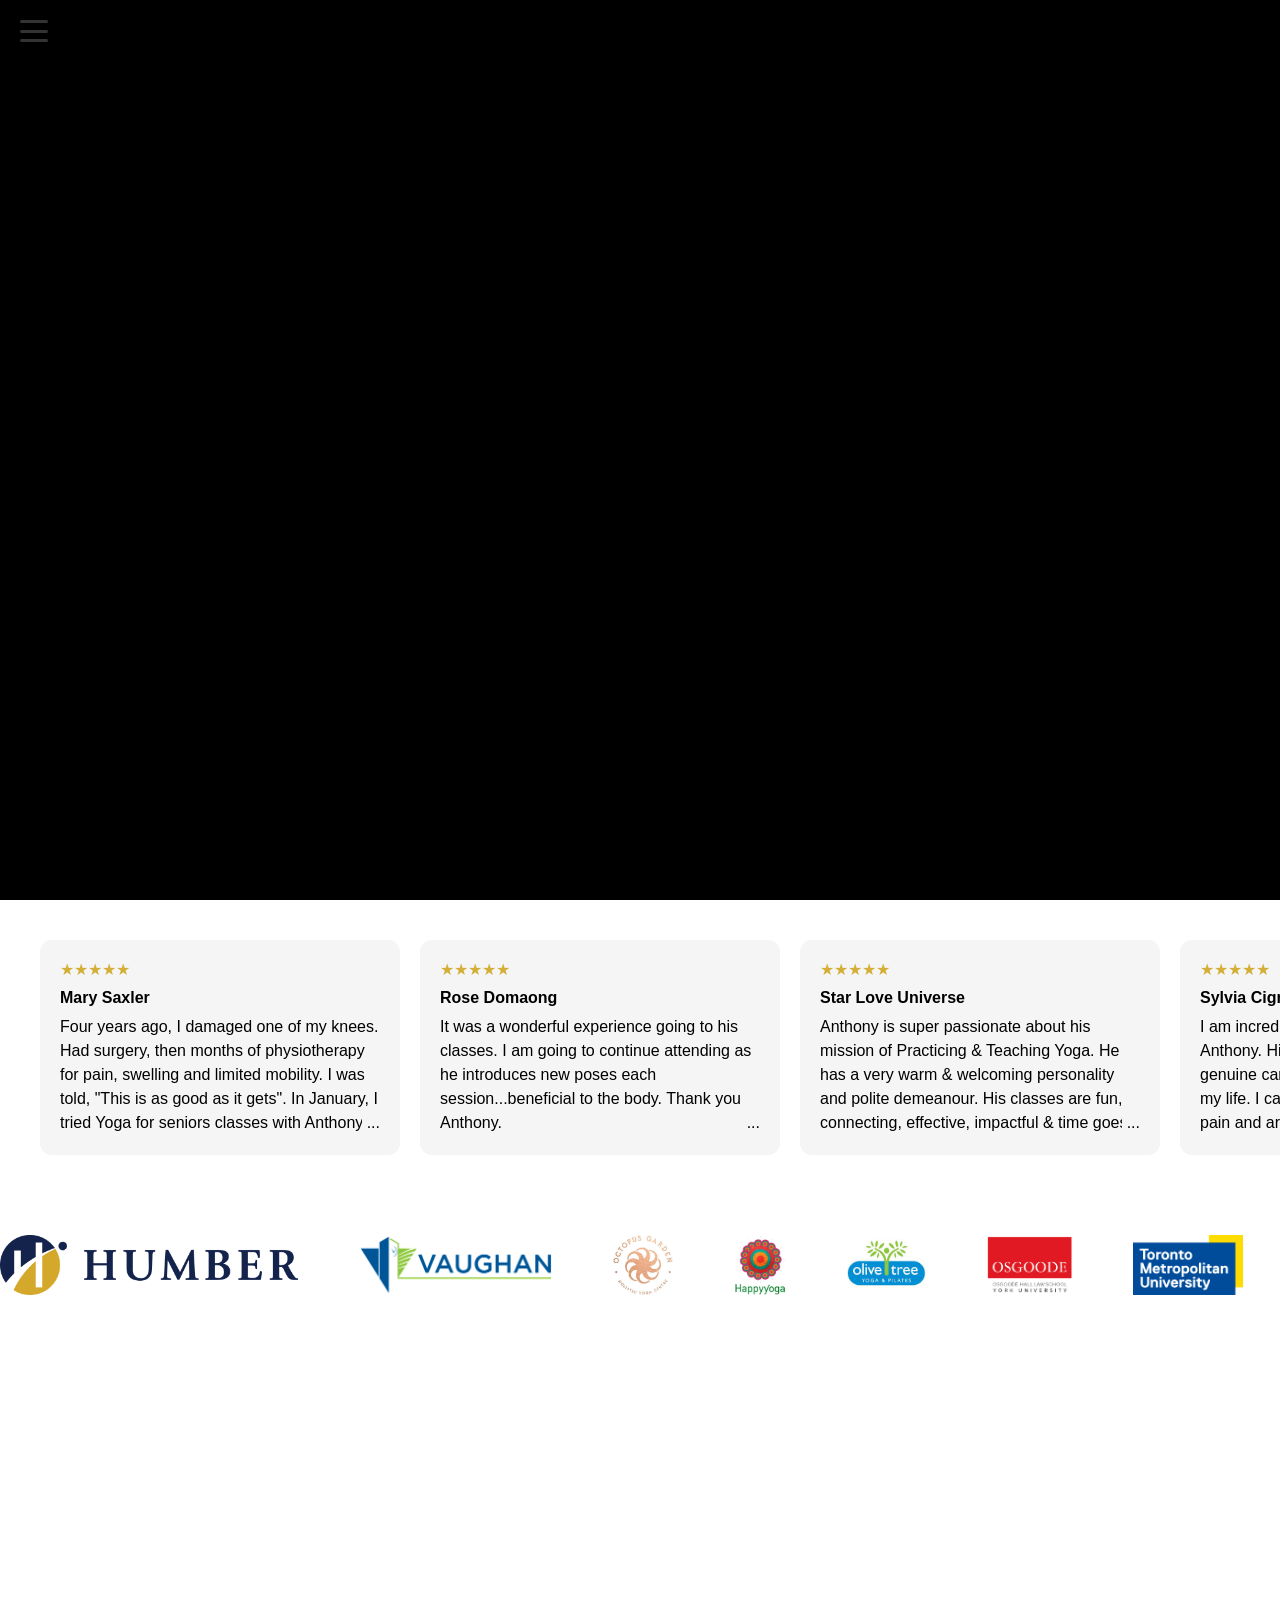
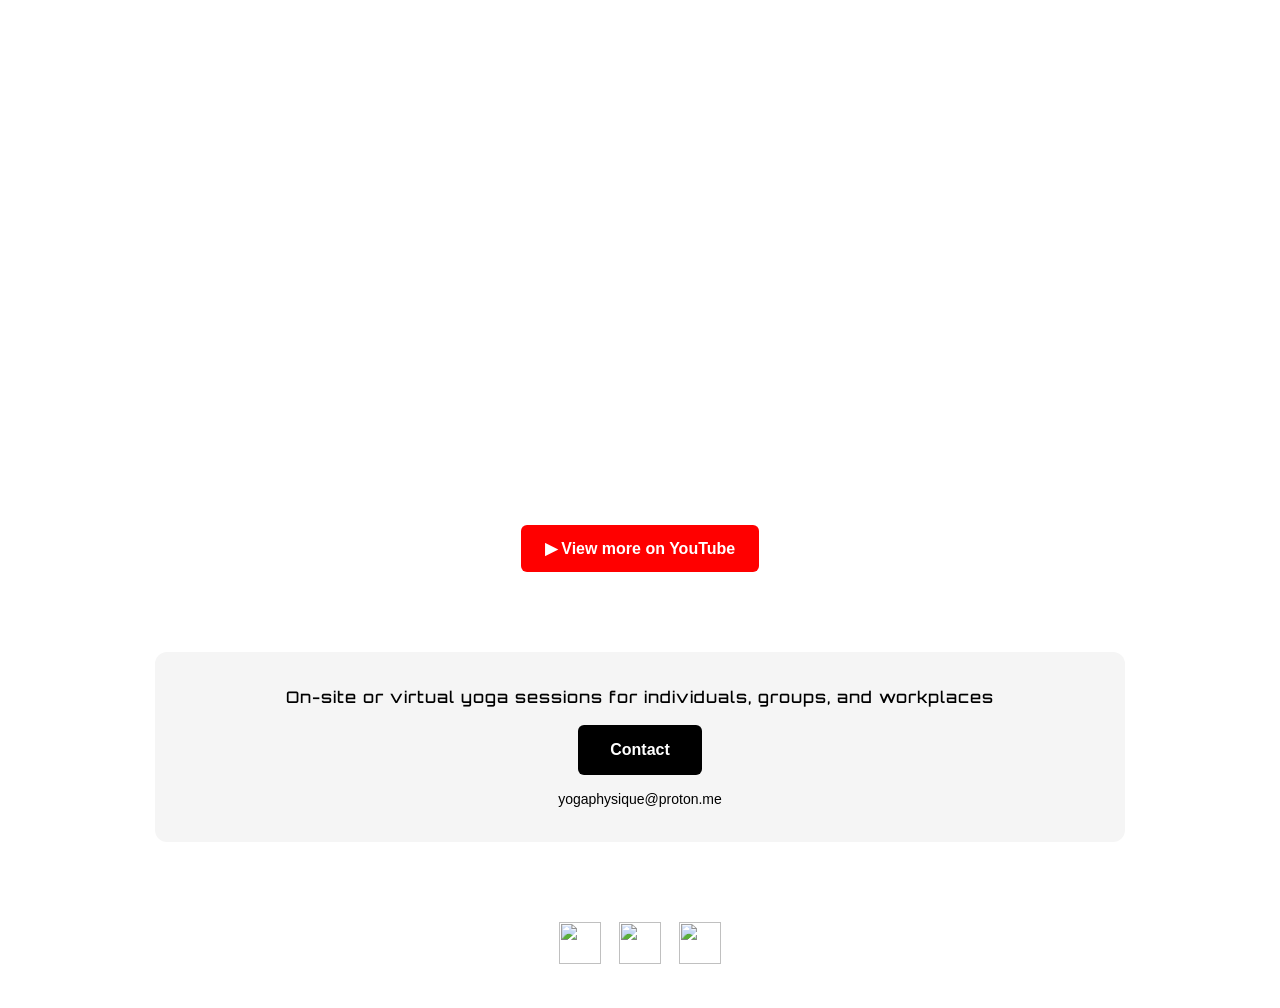
==== index.html @ 2ae79fc3 "Update index.html" ====
<!DOCTYPE html>
<html lang="en">
<head>
  <meta charset="UTF-8">
  <meta name="viewport" content="width=device-width, initial-scale=1.0">
  <title>yogaphysique</title>

  <!-- SEO -->
  <meta name="description" content="Private yoga and mobility training in Toronto. Improve flexibility, reduce pain, and build strength with yogaphysique.">
  <link rel="canonical" href="https://yogaphysique.github.io/">

  <!-- FONT (Orbitron) -->
  <link href="https://fonts.googleapis.com/css2?family=Orbitron:wght@400;500;600&display=swap" rel="stylesheet">

  <link rel="icon" type="image/png" href="plus.png?v=11">
  <link rel="stylesheet" href="styles.css?v=57">
</head>

<body>

  <!-- HAMBURGER -->
  <div class="menu-toggle" onclick="toggleMenu()">
    <span></span>
    <span></span>
    <span></span>
  </div>

  <div class="menu" id="menu">
    <a href="#reviews">Reviews</a>
    <a href="#collaborators">Collaborators</a>
    <a href="#video">Video</a>
    <a href="#contact">Contact</a>
  </div>

  <!-- HERO -->
  <div class="hero">
    <video autoplay muted playsinline preload="auto">
      <source src="website landing.mp4" type="video/mp4">
    </video>
  </div>

  <!-- REVIEWS -->
  <div class="reviews" id="reviews">

    <div class="review" onclick="this.classList.toggle('open')">
      <div class="stars">★★★★★</div>
      <div class="name">Mary Saxler</div>
      <div class="text">
        Four years ago, I damaged one of my knees. Had surgery, then months of physiotherapy for pain, swelling and limited mobility. I was told, "This is as good as it gets". In January, I tried Yoga for seniors classes with Anthony. By June, I could bend my knee better. I no longer have knee pain or swelling. Long walks no longer require icing the knee. These Yoga classes were a tremendously positive experience. I highly recommend Anthony as a Yoga instructor.
      </div>
    </div>

    <div class="review" onclick="this.classList.toggle('open')">
      <div class="stars">★★★★★</div>
      <div class="name">Rose Domaong</div>
      <div class="text">
        It was a wonderful experience going to his classes. I am going to continue attending as he introduces new poses each session...beneficial to the body. Thank you Anthony.
      </div>
    </div>

    <div class="review" onclick="this.classList.toggle('open')">
      <div class="stars">★★★★★</div>
      <div class="name">Star Love Universe</div>
      <div class="text">
        Anthony is super passionate about his mission of Practicing & Teaching Yoga. He has a very warm & welcoming personality and polite demeanour. His classes are fun, connecting, effective, impactful & time goes by so fast. 100% recommend his classes if you like Yoga
      </div>
    </div>

    <div class="review" onclick="this.classList.toggle('open')">
      <div class="stars">★★★★★</div>
      <div class="name">Sylvia Cigna</div>
      <div class="text">
        I am incredibly grateful for my yoga teacher Anthony. His knowledge, patience, and genuine care have made such a difference in my life. I came to yoga struggling with joint pain and arthritis, and through his guidance I’ve experienced real relief, improved mobility, and a renewed sense of confidence in my body. He always offers modifications, listens carefully, and creates a supportive, safe environment. I feel stronger, more flexible, and more hopeful because of his teaching. I truly can’t recommend him enough.
      </div>
    </div>

    <div class="review" onclick="this.classList.toggle('open')">
      <div class="stars">★★★★★</div>
      <div class="name">Adam V</div>
      <div class="text">
        I have been training with yogaphysique for 10 years. I have had the pleasure of studying with yogaphysique in studio, outdoors, and online through private and group classes. This journey has been one of fulfillment, good energy and friendship. I would highly recommend yogaphysique.
      </div>
    </div>

    <div class="review" onclick="this.classList.toggle('open')">
      <div class="stars">★★★★★</div>
      <div class="name">Adriana Sforza</div>
      <div class="text">
        Anthony is really wonderful. He’s very patient and attentive with the class. I very much enjoy attending his yoga classes!
      </div>
    </div>

    <div class="review" onclick="this.classList.toggle('open')">
      <div class="stars">★★★★★</div>
      <div class="name">Zlata M</div>
      <div class="text">
        Anthony creates a space where yoga feels intentional and accessible. Every class leaves me feeling stronger and more balanced. Highly recommend Yogaphysique.
      </div>
    </div>

    <div class="review" onclick="this.classList.toggle('open')">
      <div class="stars">★★★★★</div>
      <div class="name">Tessa Shelvey</div>
      <div class="text">
        I really enjoyed the yoga class. I can feel my flexibility improving each week and feel very relaxed and calmer afterwards.
      </div>
    </div>

  </div>

  <!-- LOGOS -->
  <div class="logos" id="collaborators">
    <div class="logos-track">

      <div class="logo-set">
        <img src="Sized/Humber.png">
        <img src="Sized/COV.png">
        <img src="Sized/Octopus Garden.png">
        <img src="Sized/Happy Yoga.png">
        <img src="Sized/Olive Tree.png">
        <img src="Sized/Osgoode.png">
        <img src="Sized/TMU.png">
        <img src="Sized/YorkU.png">
        <img src="Sized/YogaSala.png">
      </div>

      <div class="logo-set">
        <img src="Sized/Humber.png">
        <img src="Sized/COV.png">
        <img src="Sized/Octopus Garden.png">
        <img src="Sized/Happy Yoga.png">
        <img src="Sized/Olive Tree.png">
        <img src="Sized/Osgoode.png">
        <img src="Sized/TMU.png">
        <img src="Sized/YorkU.png">
        <img src="Sized/YogaSala.png">
      </div>

    </div>
  </div>

  <!-- YOUTUBE -->
  <div class="video-section" id="video">

    <div class="video-wrapper">
      <iframe
        src="https://www.youtube.com/embed/EkHgDa2EglE?rel=0"
        frameborder="0"
        allowfullscreen>
      </iframe>
    </div>

    <a href="https://www.youtube.com/@yogaphysique" target="_blank" class="youtube-button">
      ▶ View more on YouTube
    </a>

  </div>

  <!-- CTA -->
  <div class="cta" id="contact">
    <div class="cta-box">

      <div class="cta-text">
        On-site or virtual yoga sessions for individuals, groups, and workplaces
      </div>

      <a href="mailto:yogaphysique@proton.me" class="cta-button">
        Contact
      </a>

      <div class="cta-email">
        yogaphysique@proton.me
      </div>

    </div>
  </div>

  <!-- SOCIALS -->
  <div class="social-section">
    <div class="socials">
      <a href="https://www.instagram.com/yogaphysique" target="_blank">
        <img src="https://upload.wikimedia.org/wikipedia/commons/a/a5/Instagram_icon.png">
      </a>

      <a href="https://www.tiktok.com/@yogaphysique" target="_blank">
        <img src="https://cdn-icons-png.flaticon.com/512/3046/3046126.png">
      </a>

      <a href="https://www.youtube.com/@yogaphysique" target="_blank">
        <img src="https://upload.wikimedia.org/wikipedia/commons/7/75/YouTube_social_white_squircle_%282017%29.svg">
      </a>
    </div>
  </div>

  <!-- JS -->
  <script>
    function toggleMenu() {
      const menu = document.getElementById("menu");
      menu.style.display = menu.style.display === "flex" ? "none" : "flex";
    }
  </script>

</body>
</html>
---- styles.css ----
body {
  margin: 0;
  font-family: Arial, sans-serif;
}

/* HAMBURGER */
.menu-toggle {
  position: fixed;
  top: 20px;
  left: 20px;
  width: 28px;
  height: 22px;
  display: flex;
  flex-direction: column;
  justify-content: space-between;
  cursor: pointer;
  z-index: 1000;
}

.menu-toggle span {
  display: block;
  height: 3px;
  width: 100%;
  background: #333;
  border-radius: 2px;
}

/* MENU */
.menu {
  position: fixed;
  top: 60px;
  left: 20px;
  background: rgba(255,255,255,0.9);
  backdrop-filter: blur(6px);
  border-radius: 8px;
  padding: 15px;
  display: none;
  flex-direction: column;
  gap: 12px;
  z-index: 1000;
  box-shadow: 0 4px 12px rgba(0,0,0,0.15);
}

.menu a {
  text-decoration: none;
  color: black;
  font-weight: bold;
}

html {
  scroll-behavior: smooth;
}

/* HERO */
.hero {
  width: 100%;
  height: 100vh;
  background: black;
}

.hero video {
  width: 100%;
  height: 100%;
  object-fit: cover;
  display: block;
}

/* REVIEWS */
.reviews {
  display: flex;
  gap: 20px;
  padding: 40px;
  overflow-x: auto;
}

.review {
  flex: 0 0 320px;
  background: #f5f5f5;
  padding: 20px;
  border-radius: 12px;
  cursor: pointer;
}

.text {
  line-height: 1.5;
  max-height: 120px;
  overflow: hidden;
  position: relative;
}

.text::after {
  content: "...";
  position: absolute;
  bottom: 0;
  right: 0;
  background: #f5f5f5;
  padding-left: 5px;
}

.review.open .text {
  max-height: none;
}

.review.open .text::after {
  display: none;
}

.stars {
  color: #d4af37;
  margin-bottom: 10px;
}

.name {
  font-weight: bold;
  margin-bottom: 8px;
}

/* LOGOS */
.logos {
  overflow: hidden;
  padding: 40px 0;
  background: white;
}

.logos-track {
  display: flex;
  width: max-content;
  animation: scroll 25s linear infinite;
}

.logo-set {
  display: flex;
  gap: 60px;
  padding-right: 60px;
}

.logo-set img {
  height: 60px;
  width: auto;
}

@keyframes scroll {
  from {
    transform: translateX(0);
  }

  to {
    transform: translateX(-50%);
  }
}

/* YOUTUBE */
.video-section {
  padding: 40px 0;
  text-align: center;
}

.video-wrapper {
  width: 100%;
  aspect-ratio: 16 / 9;
}

.video-wrapper iframe {
  width: 100%;
  height: 100%;
  display: block;
}

.youtube-button {
  display: inline-block;
  margin-top: 30px;
  background: #ff0000;
  color: white;
  padding: 14px 24px;
  border-radius: 6px;
  text-decoration: none;
  font-weight: bold;
}

/* CLASSES BUTTON */
.video-section .classes-button {
  display: block;
  width: 256px;
  box-sizing: border-box;
  margin: 18px auto 0;
  background: #000;
  color: #fff;
  padding: 14px 24px;
  border-radius: 6px;
  text-decoration: none;
  font-weight: bold;
  text-align: center;
}

.video-section .classes-button:hover {
  background: #333;
}

/* CTA */
.cta {
  padding: 40px 20px;
}

.cta-box {
  width: 85%;
  max-width: 900px;
  margin: 0 auto;
  background: #f5f5f5;
  padding: 35px;
  border-radius: 12px;
  text-align: center;
}

.cta-text {
  font-family: 'Orbitron', sans-serif;
  font-weight: 500;
  letter-spacing: 1px;
  margin-bottom: 18px;
}

.cta-button {
  display: inline-block;
  background: #000;
  color: white;
  padding: 16px 32px;
  border-radius: 6px;
  text-decoration: none;
  font-weight: bold;
  margin-bottom: 10px;
}

.cta-email {
  font-size: 14px;
  margin-top: 6px;
}

/* SOCIAL */
.social-section {
  padding: 40px 0;
}

.socials {
  display: flex;
  justify-content: center;
  gap: 18px;
}

.socials img {
  width: 42px;
  height: 42px;
  object-fit: contain;
}

/* MOBILE */
@media (max-width: 768px) {

  .hero {
    height: auto;
    background: none;
  }

  .hero video {
    width: 100%;
    height: auto;
  }

  .reviews {
    padding: 20px;
  }

  .review {
    flex: 0 0 85%;
  }

  .logo-set img {
    height: 45px;
  }

  .cta {
    padding: 30px 15px;
  }

  .cta-box {
    width: 90%;
    padding: 25px;
  }
}
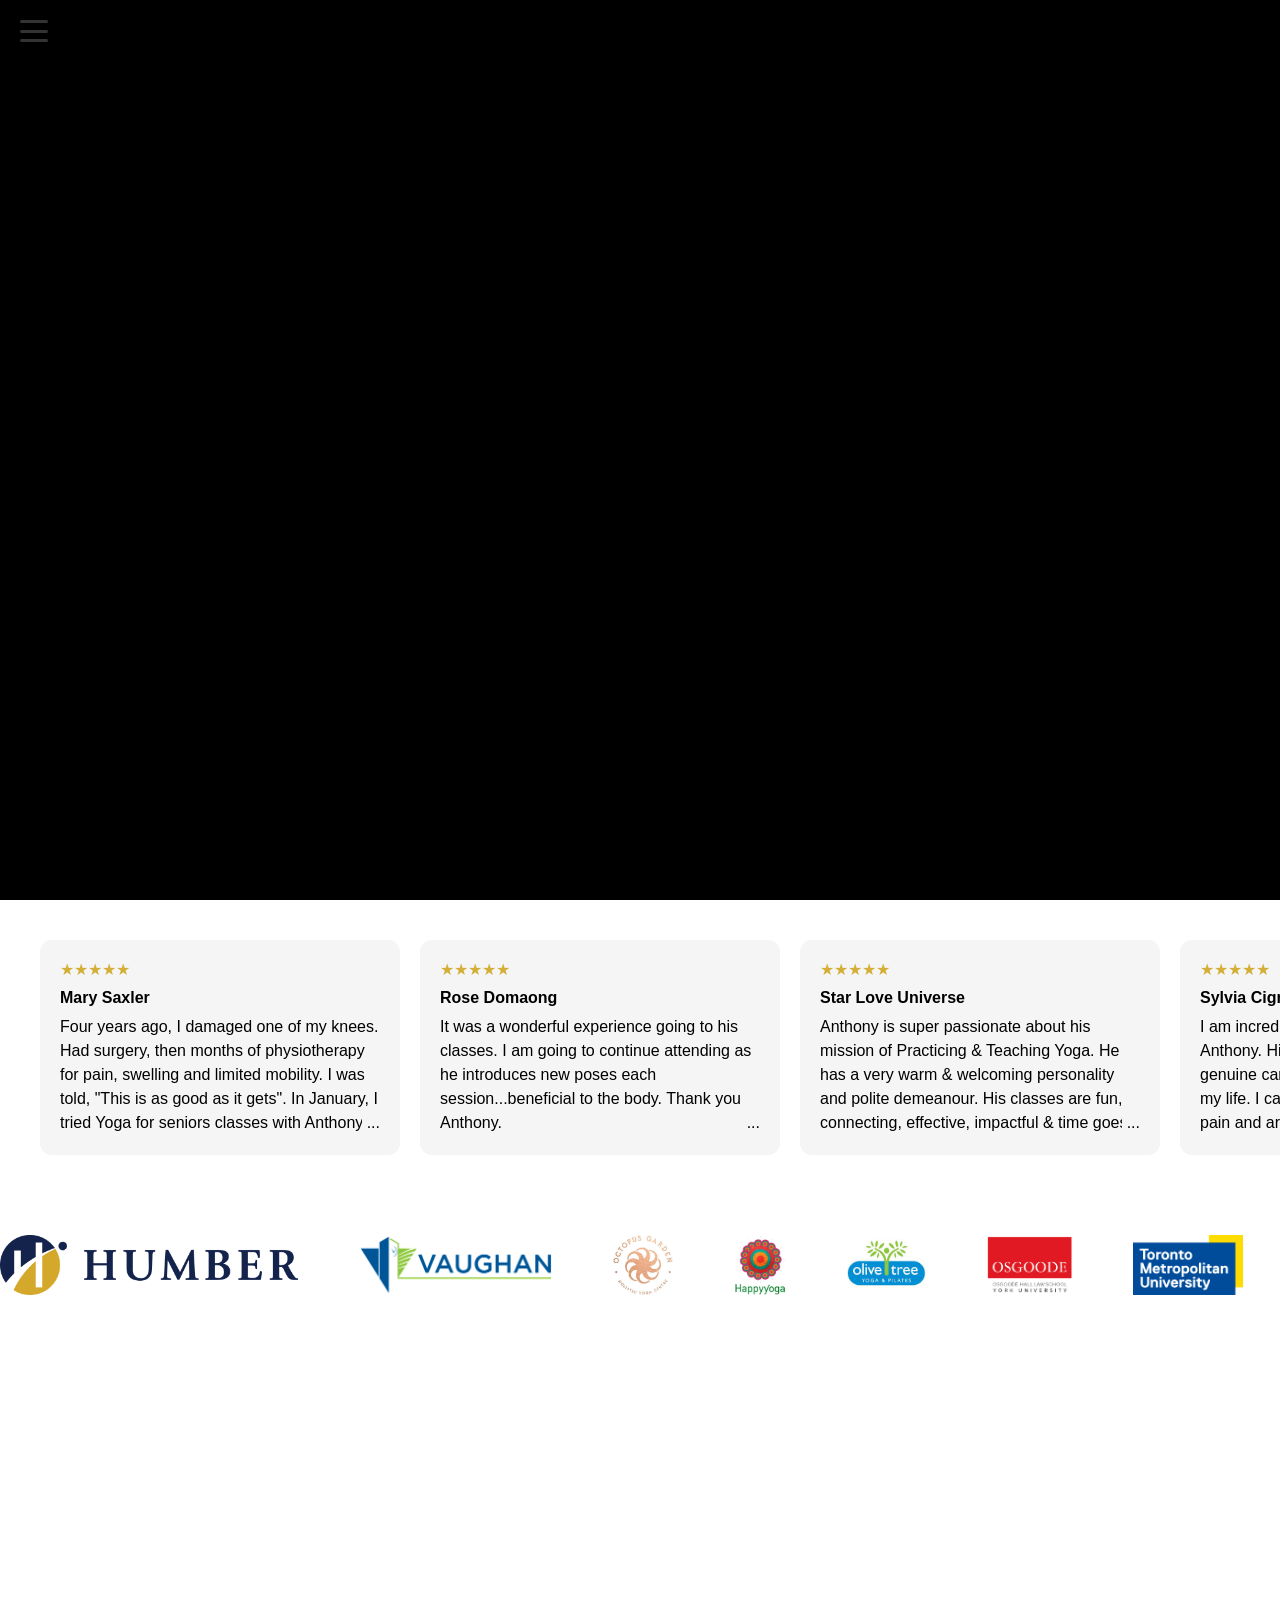
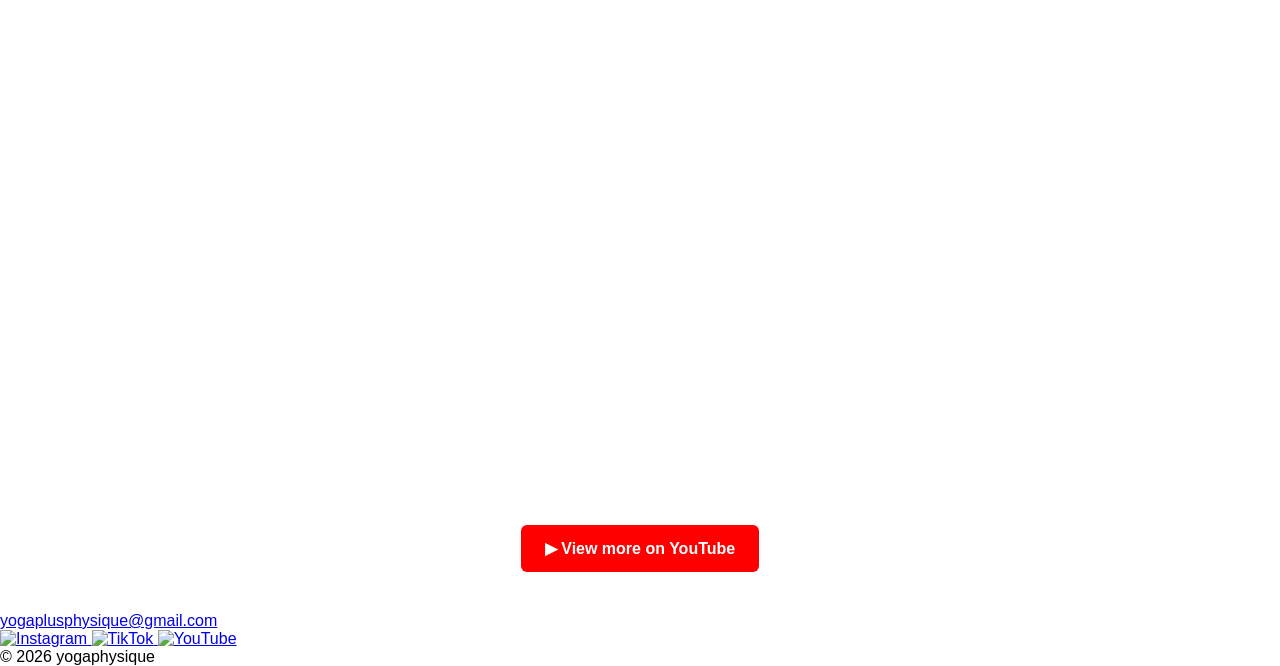
==== commit aa6cbf46: "Update index.html" ====
--- a/index.html
+++ b/index.html
@@ -9,11 +9,8 @@
   <meta name="description" content="Private yoga and mobility training in Toronto. Improve flexibility, reduce pain, and build strength with yogaphysique.">
   <link rel="canonical" href="https://yogaphysique.github.io/">
 
-  <!-- FONT (Orbitron) -->
-  <link href="https://fonts.googleapis.com/css2?family=Orbitron:wght@400;500;600&display=swap" rel="stylesheet">
-
   <link rel="icon" type="image/png" href="plus.png?v=11">
-  <link rel="stylesheet" href="styles.css?v=57">
+  <link rel="stylesheet" href="styles.css?v=58">
 </head>
 
 <body>
@@ -145,52 +142,76 @@
     <div class="video-wrapper">
       <iframe
         src="https://www.youtube.com/embed/EkHgDa2EglE?rel=0"
+        title="yogaphysique YouTube video"
         frameborder="0"
         allowfullscreen>
       </iframe>
     </div>
 
-    <a href="https://www.youtube.com/@yogaphysique" target="_blank" class="youtube-button">
+    <a
+      href="https://www.youtube.com/@yogaphysique"
+      target="_blank"
+      rel="noopener noreferrer"
+      class="youtube-button">
       ▶ View more on YouTube
     </a>
 
   </div>
 
-  <!-- CTA -->
-  <div class="cta" id="contact">
-    <div class="cta-box">
-
-      <div class="cta-text">
-        On-site or virtual yoga sessions for individuals, groups, and workplaces
-      </div>
-
-      <a href="mailto:yogaphysique@proton.me" class="cta-button">
-        Contact
-      </a>
-
-      <div class="cta-email">
-        yogaphysique@proton.me
-      </div>
-
-    </div>
-  </div>
-
-  <!-- SOCIALS -->
-  <div class="social-section">
-    <div class="socials">
-      <a href="https://www.instagram.com/yogaphysique" target="_blank">
-        <img src="https://upload.wikimedia.org/wikipedia/commons/a/a5/Instagram_icon.png">
-      </a>
-
-      <a href="https://www.tiktok.com/@yogaphysique" target="_blank">
-        <img src="https://cdn-icons-png.flaticon.com/512/3046/3046126.png">
-      </a>
-
-      <a href="https://www.youtube.com/@yogaphysique" target="_blank">
-        <img src="https://upload.wikimedia.org/wikipedia/commons/7/75/YouTube_social_white_squircle_%282017%29.svg">
-      </a>
-    </div>
-  </div>
+  <!-- FOOTER -->
+  <footer class="site-footer" id="contact">
+
+    <div class="footer-inner">
+
+      <!-- EMAIL -->
+      <div class="footer-contact">
+        <a href="mailto:yogaplusphysique@gmail.com">
+          yogaplusphysique@gmail.com
+        </a>
+      </div>
+
+      <!-- SOCIALS -->
+      <div class="footer-socials">
+
+        <a
+          href="https://www.instagram.com/yogaphysique"
+          target="_blank"
+          rel="noopener noreferrer"
+          aria-label="Instagram">
+          <img
+            src="https://upload.wikimedia.org/wikipedia/commons/a/a5/Instagram_icon.png"
+            alt="Instagram">
+        </a>
+
+        <a
+          href="https://www.tiktok.com/@yogaphysique"
+          target="_blank"
+          rel="noopener noreferrer"
+          aria-label="TikTok">
+          <img
+            src="https://cdn-icons-png.flaticon.com/512/3046/3046126.png"
+            alt="TikTok">
+        </a>
+
+        <a
+          href="https://www.youtube.com/@yogaphysique"
+          target="_blank"
+          rel="noopener noreferrer"
+          aria-label="YouTube">
+          <img
+            src="https://upload.wikimedia.org/wikipedia/commons/7/75/YouTube_social_white_squircle_%282017%29.svg"
+            alt="YouTube">
+        </a>
+
+      </div>
+
+    </div>
+
+    <div class="footer-bottom">
+      © 2026 yogaphysique
+    </div>
+
+  </footer>
 
   <!-- JS -->
   <script>
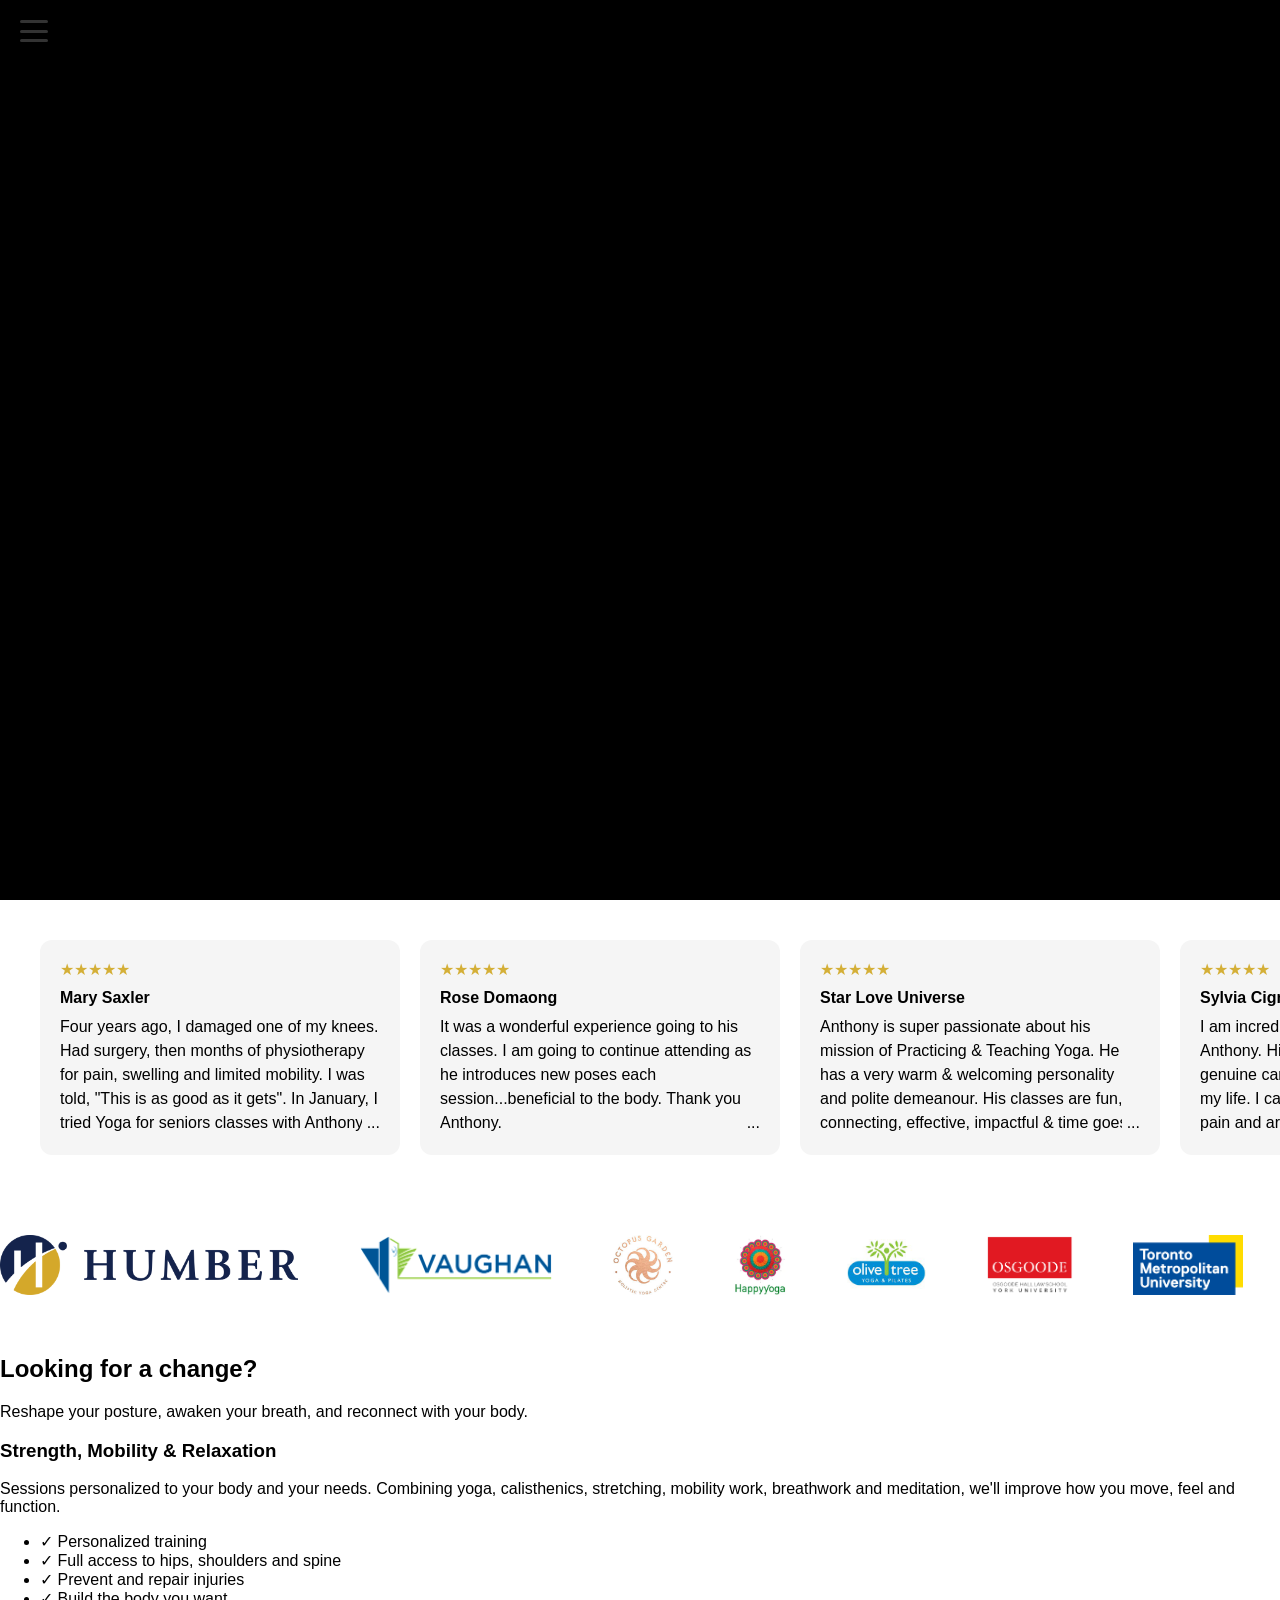
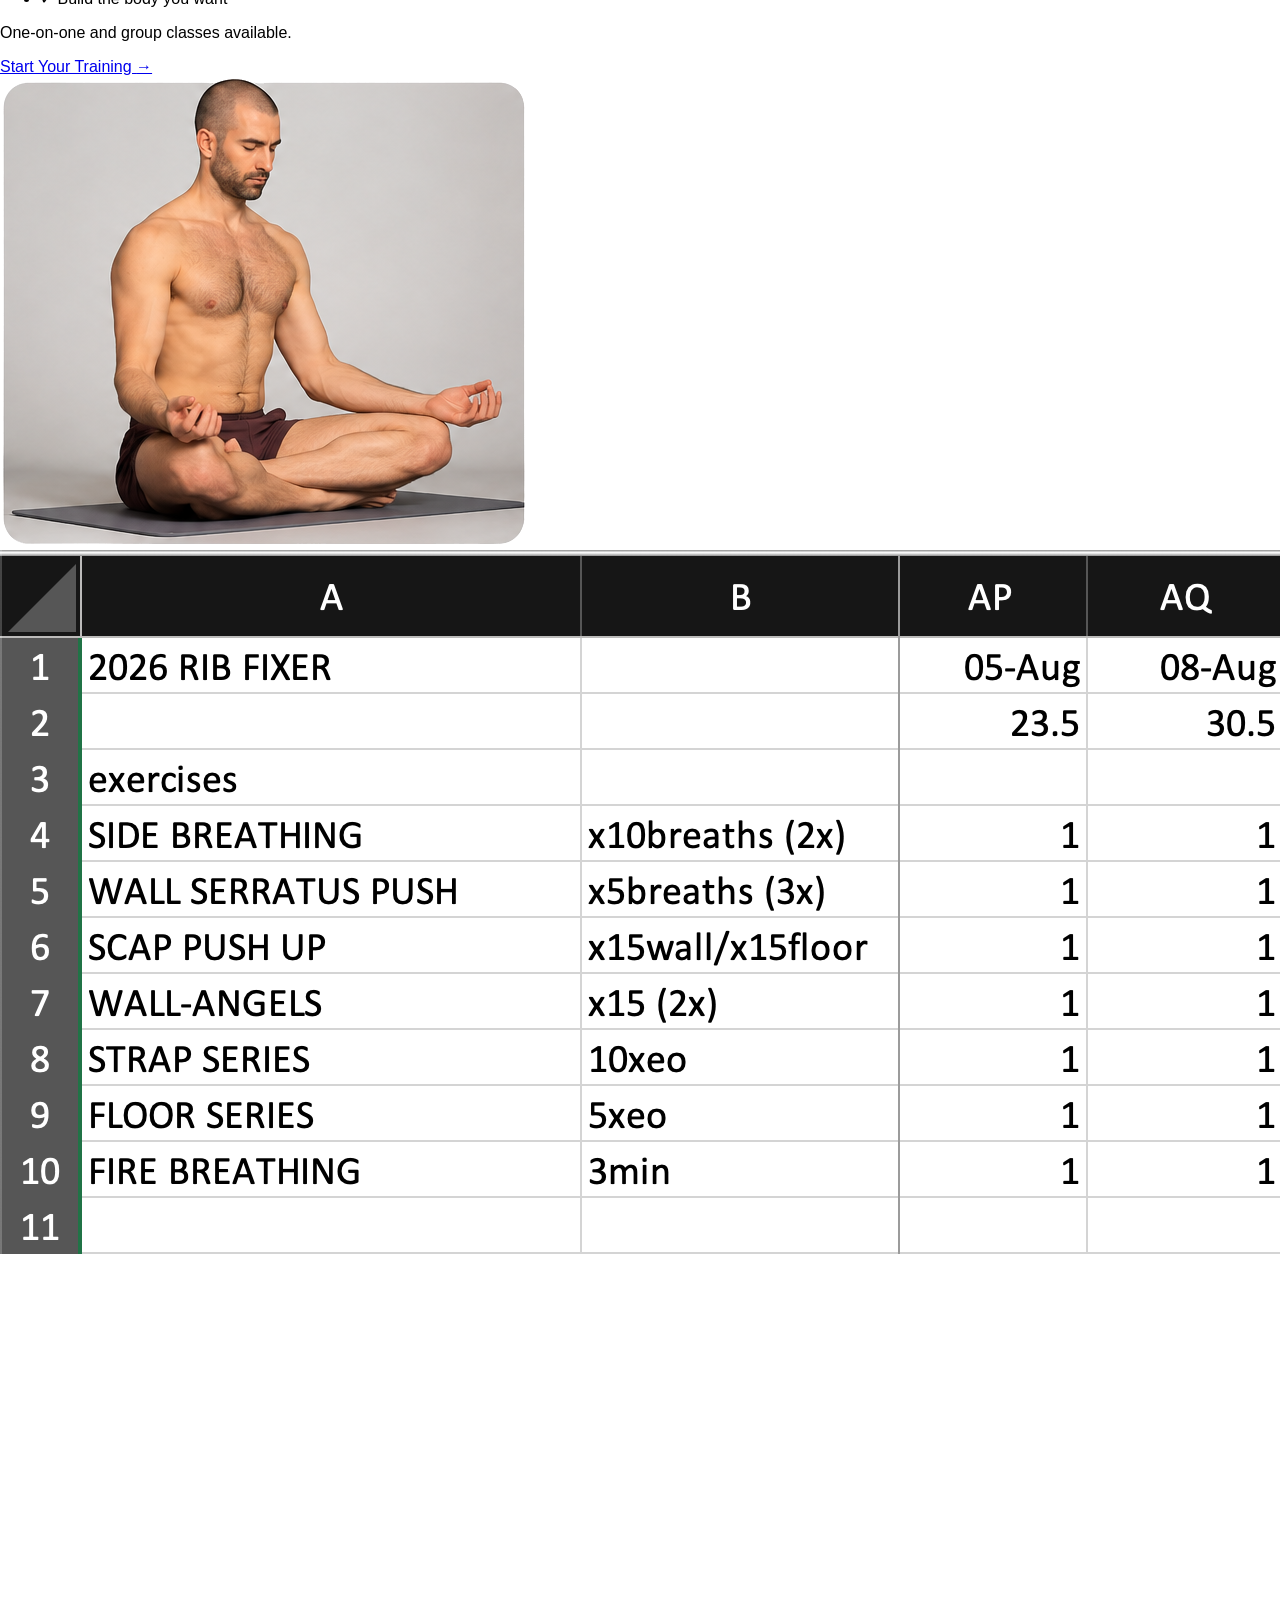
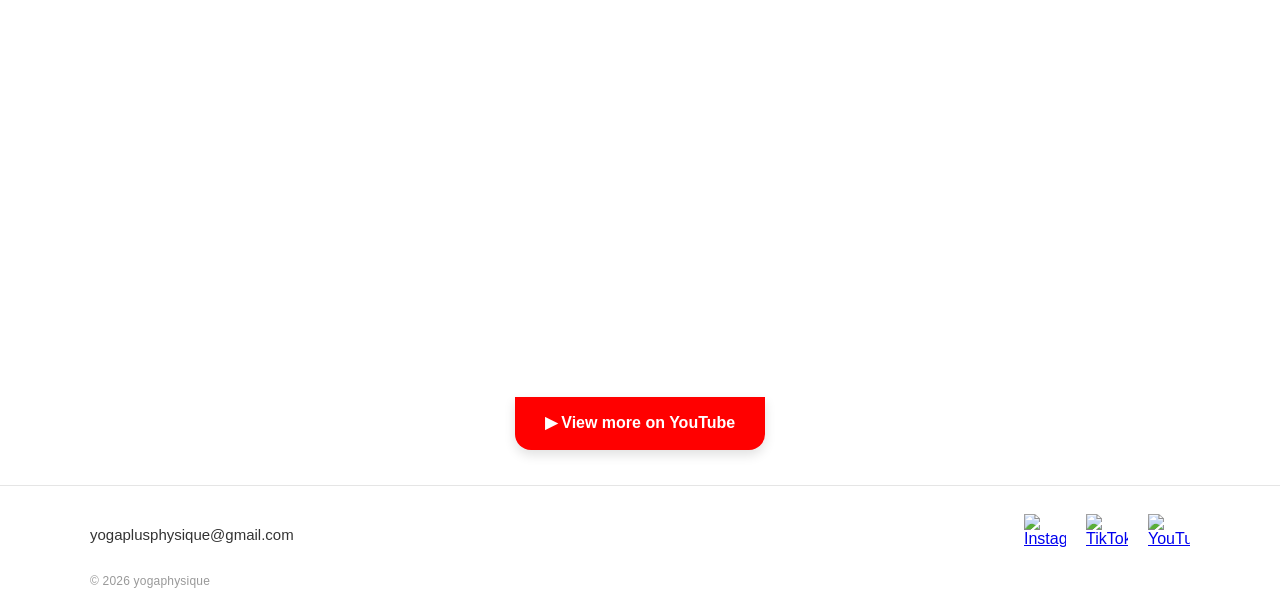
==== commit 2b70f52d: "Added Training.html" ====
--- a/index.html
+++ b/index.html
@@ -6,11 +6,11 @@
   <title>yogaphysique</title>
 
   <!-- SEO -->
-  <meta name="description" content="Private yoga and mobility training in Toronto. Improve flexibility, reduce pain, and build strength with yogaphysique.">
+  <meta name="description" content="Personalized strength, mobility and relaxation training in Toronto. Yoga, calisthenics, breathwork and customized workout plans with yogaphysique.">
   <link rel="canonical" href="https://yogaphysique.github.io/">
 
   <link rel="icon" type="image/png" href="plus.png?v=11">
-  <link rel="stylesheet" href="styles.css?v=58">
+  <link rel="stylesheet" href="styles.css?v=59">
 </head>
 
 <body>
@@ -25,6 +25,7 @@
   <div class="menu" id="menu">
     <a href="#reviews">Reviews</a>
     <a href="#collaborators">Collaborators</a>
+    <a href="#training">Training</a>
     <a href="#video">Video</a>
     <a href="#contact">Contact</a>
   </div>
@@ -105,7 +106,7 @@
 
   </div>
 
-  <!-- LOGOS -->
+  <!-- COLLABORATORS -->
   <div class="logos" id="collaborators">
     <div class="logos-track">
 
@@ -136,6 +137,95 @@
     </div>
   </div>
 
+  <!-- PRIVATE TRAINING -->
+  <section class="training-section" id="training">
+
+    <div class="training-box">
+
+      <!-- LEFT COLUMN -->
+      <div class="training-content">
+
+        <h2 class="training-headline">
+          Looking for a change?
+        </h2>
+
+        <p class="training-intro">
+          Reshape your posture, awaken your breath, and reconnect with your body.
+        </p>
+
+        <h3 class="training-title">
+          Strength, Mobility &amp; Relaxation
+        </h3>
+
+        <div class="training-divider"></div>
+
+        <p class="training-description">
+          Sessions personalized to your body and your needs.
+          Combining yoga, calisthenics, stretching, mobility work,
+          breathwork and meditation, we'll improve how you move,
+          feel and function.
+        </p>
+
+        <!-- BENEFITS -->
+        <ul class="training-benefits">
+
+          <li>
+            <span class="check-icon">✓</span>
+            <span>Personalized training</span>
+          </li>
+
+          <li>
+            <span class="check-icon">✓</span>
+            <span>Full access to hips, shoulders and spine</span>
+          </li>
+
+          <li>
+            <span class="check-icon">✓</span>
+            <span>Prevent and repair injuries</span>
+          </li>
+
+          <li>
+            <span class="check-icon">✓</span>
+            <span>Build the body you want</span>
+          </li>
+
+        </ul>
+
+        <p class="training-availability">
+          One-on-one and group classes available.
+        </p>
+
+        <!-- BOOKING BUTTON -->
+        <a
+          href="sms:+16477019924?&body=Hi%20Anthony,%20I'm%20interested%20in%20your%20strength,%20mobility%20and%20relaxation%20training%20sessions."
+          class="training-button">
+          Start Your Training
+          <span class="button-arrow">→</span>
+        </a>
+
+      </div>
+
+      <!-- RIGHT COLUMN -->
+      <div class="training-visuals">
+
+        <div class="training-photo">
+          <img
+            src="Sized/training-meditation.png"
+            alt="yogaphysique meditation and breathwork">
+        </div>
+
+        <div class="training-spreadsheet">
+          <img
+            src="Sized/training-plan.png"
+            alt="Example personalized workout plan and progress tracker">
+        </div>
+
+      </div>
+
+    </div>
+
+  </section>
+
   <!-- YOUTUBE -->
   <div class="video-section" id="video">
 
--- a/styles.css
+++ b/styles.css
@@ -1,7 +1,13 @@
+/* GENERAL */
 body {
   margin: 0;
-  font-family: Arial, sans-serif;
-}
+  font-family: Arial, Helvetica, sans-serif;
+}
+
+html {
+  scroll-behavior: smooth;
+}
+
 
 /* HAMBURGER */
 .menu-toggle {
@@ -24,6 +30,7 @@
   background: #333;
   border-radius: 2px;
 }
+
 
 /* MENU */
 .menu {
@@ -47,9 +54,6 @@
   font-weight: bold;
 }
 
-html {
-  scroll-behavior: smooth;
-}
 
 /* HERO */
 .hero {
@@ -64,6 +68,7 @@
   object-fit: cover;
   display: block;
 }
+
 
 /* REVIEWS */
 .reviews {
@@ -115,6 +120,7 @@
   margin-bottom: 8px;
 }
 
+
 /* LOGOS */
 .logos {
   overflow: hidden;
@@ -149,10 +155,12 @@
   }
 }
 
-/* YOUTUBE */
+
+/* YOUTUBE SECTION */
 .video-section {
-  padding: 40px 0;
+  padding: 20px 0 35px;
   text-align: center;
+  background: #fff;
 }
 
 .video-wrapper {
@@ -166,90 +174,123 @@
   display: block;
 }
 
+
+/* YOUTUBE ATTACHED TAB */
 .youtube-button {
+  position: relative;
   display: inline-block;
-  margin-top: 30px;
+
+  margin: -1px auto 0;
+  padding: 15px 30px;
+
   background: #ff0000;
-  color: white;
-  padding: 14px 24px;
-  border-radius: 6px;
+  color: #fff;
+
+  border-radius: 0 0 16px 16px;
+
   text-decoration: none;
+  font-size: 16px;
   font-weight: bold;
-}
-
-/* CLASSES BUTTON */
-.video-section .classes-button {
-  display: block;
-  width: 256px;
-  box-sizing: border-box;
-  margin: 18px auto 0;
-  background: #000;
-  color: #fff;
-  padding: 14px 24px;
-  border-radius: 6px;
+  line-height: 1.4;
+
+  box-shadow: 0 5px 12px rgba(0,0,0,0.12);
+
+  transition:
+    background 0.2s ease,
+    transform 0.2s ease,
+    box-shadow 0.2s ease;
+}
+
+.youtube-button:hover {
+  background: #e60000;
+  transform: translateY(3px);
+  box-shadow: 0 7px 16px rgba(0,0,0,0.15);
+}
+
+
+/* FOOTER */
+.site-footer {
+  background: #fff;
+  border-top: 1px solid #e5e5e5;
+
+  padding: 28px 30px 18px;
+
+  font-family: Arial, Helvetica, sans-serif;
+}
+
+.footer-inner {
+  max-width: 1100px;
+  margin: 0 auto;
+
+  display: flex;
+  align-items: center;
+  justify-content: space-between;
+
+  gap: 24px;
+}
+
+
+/* FOOTER EMAIL */
+.footer-contact a {
+  color: #333;
   text-decoration: none;
-  font-weight: bold;
-  text-align: center;
-}
-
-.video-section .classes-button:hover {
-  background: #333;
-}
-
-/* CTA */
-.cta {
-  padding: 40px 20px;
-}
-
-.cta-box {
-  width: 85%;
-  max-width: 900px;
-  margin: 0 auto;
-  background: #f5f5f5;
-  padding: 35px;
-  border-radius: 12px;
-  text-align: center;
-}
-
-.cta-text {
-  font-family: 'Orbitron', sans-serif;
+
+  font-size: 15px;
   font-weight: 500;
-  letter-spacing: 1px;
-  margin-bottom: 18px;
-}
-
-.cta-button {
-  display: inline-block;
-  background: #000;
-  color: white;
-  padding: 16px 32px;
-  border-radius: 6px;
-  text-decoration: none;
-  font-weight: bold;
-  margin-bottom: 10px;
-}
-
-.cta-email {
-  font-size: 14px;
-  margin-top: 6px;
-}
-
-/* SOCIAL */
-.social-section {
-  padding: 40px 0;
-}
-
-.socials {
-  display: flex;
+
+  transition: color 0.2s ease;
+}
+
+.footer-contact a:hover {
+  color: #777;
+}
+
+
+/* FOOTER SOCIAL ICONS */
+.footer-socials {
+  display: flex;
+  align-items: center;
   justify-content: center;
-  gap: 18px;
-}
-
-.socials img {
+
+  gap: 20px;
+}
+
+.footer-socials a {
+  display: flex;
+  align-items: center;
+  justify-content: center;
+
   width: 42px;
   height: 42px;
+
+  transition: transform 0.2s ease;
+}
+
+.footer-socials a:hover {
+  transform: translateY(-3px);
+}
+
+.footer-socials img {
+  width: 42px;
+  height: 42px;
+
   object-fit: contain;
-}
+  display: block;
+}
+
+
+/* COPYRIGHT */
+.footer-bottom {
+  max-width: 1100px;
+  margin: 18px auto 0;
+
+  text-align: left;
+
+  font-size: 12px;
+  color: #999;
+  letter-spacing: 0.2px;
+}
+
 
 /* MOBILE */
 @media (max-width: 768px) {
@@ -276,12 +317,35 @@
     height: 45px;
   }
 
-  .cta {
-    padding: 30px 15px;
-  }
-
-  .cta-box {
-    width: 90%;
-    padding: 25px;
-  }
-}
+  .video-section {
+    padding: 15px 0 30px;
+  }
+
+  .youtube-button {
+    padding: 13px 24px;
+    font-size: 14px;
+  }
+
+  .site-footer {
+    padding: 25px 20px 20px;
+  }
+
+  .footer-inner {
+    flex-direction: column;
+    gap: 22px;
+  }
+
+  .footer-contact a {
+    font-size: 14px;
+  }
+
+  .footer-socials {
+    gap: 24px;
+  }
+
+  .footer-bottom {
+    text-align: center;
+    margin-top: 24px;
+  }
+
+}
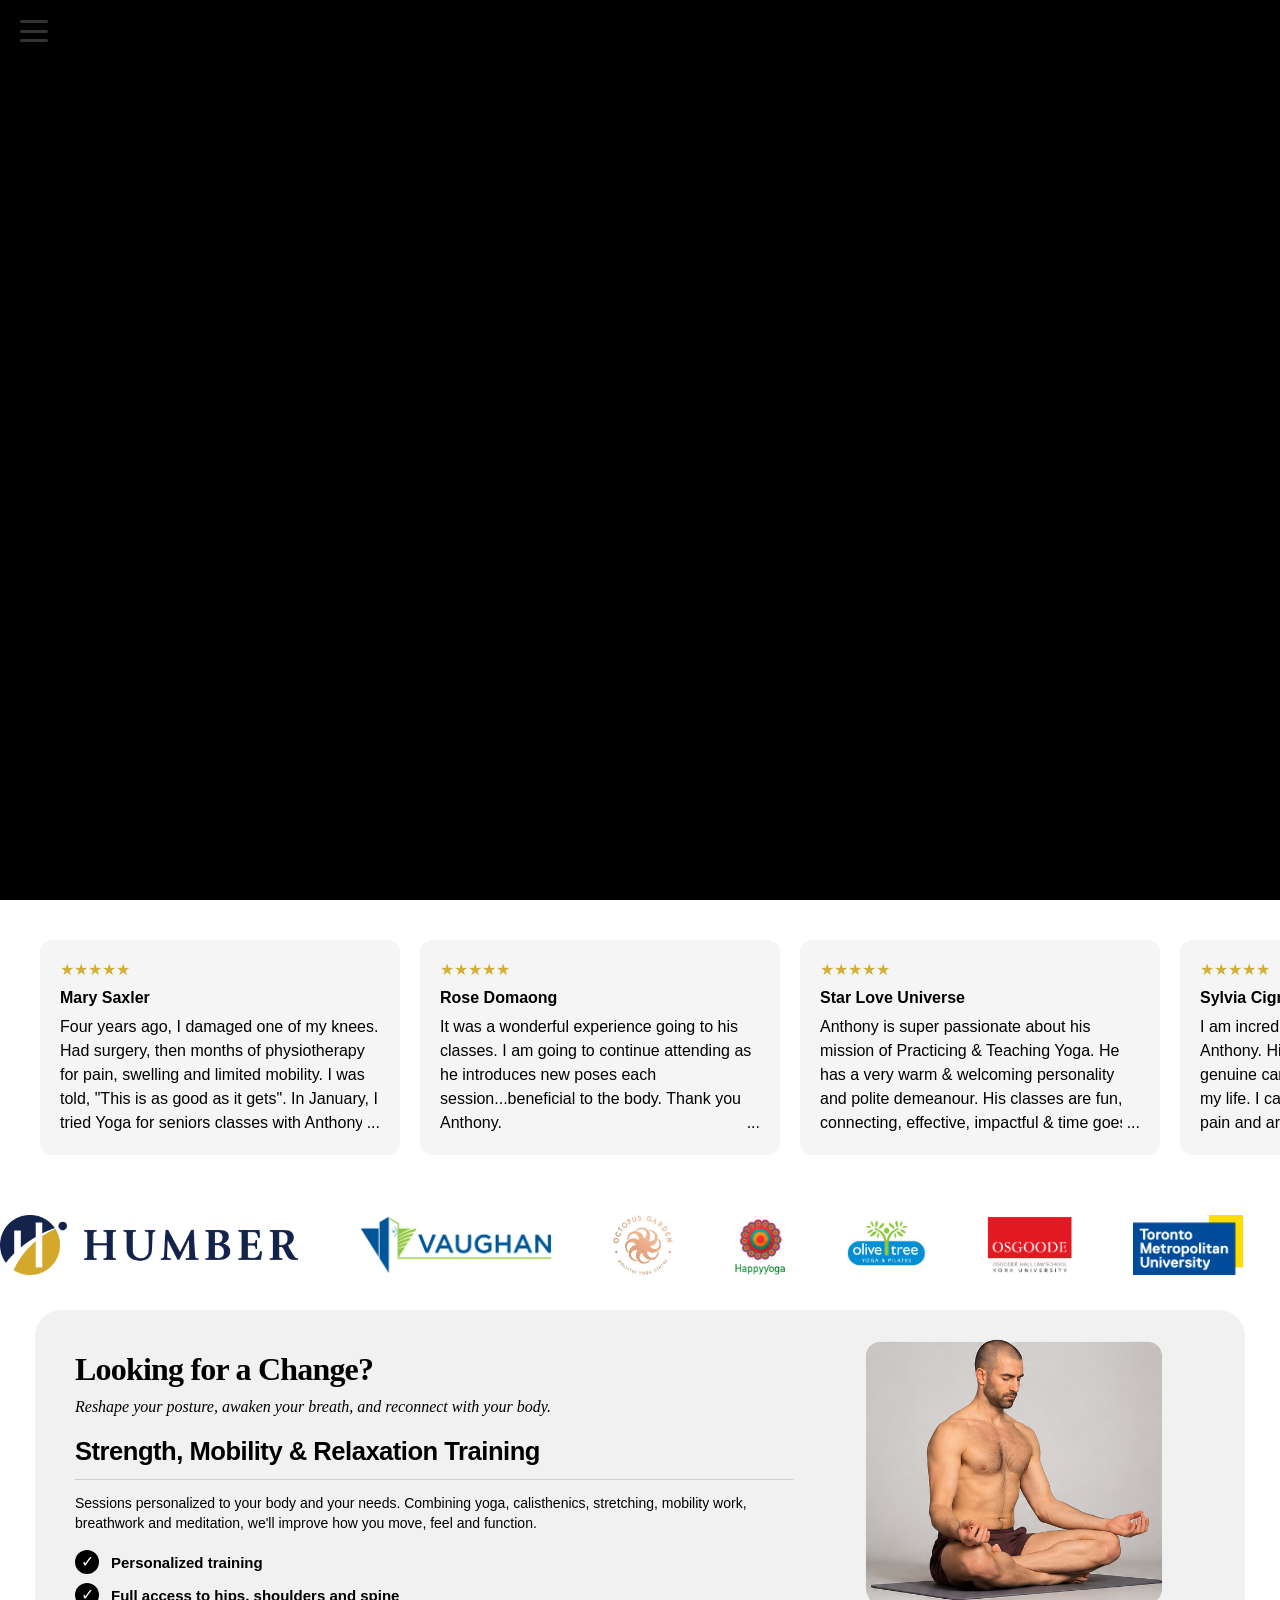
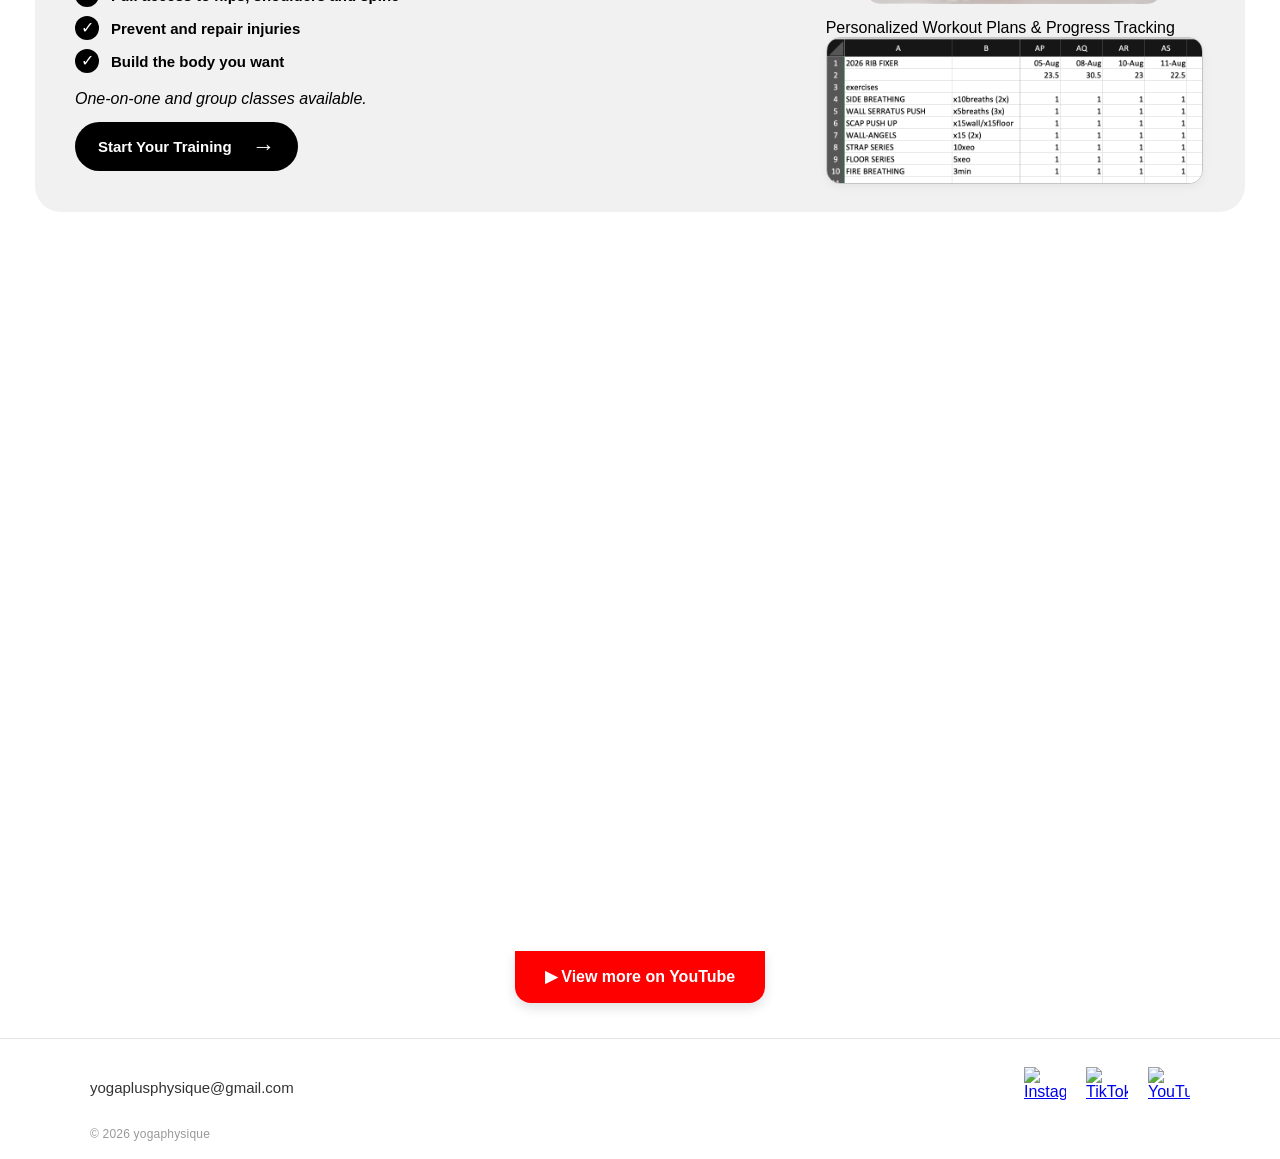
==== commit 3166a67c: "Touches.html" ====
--- a/index.html
+++ b/index.html
@@ -10,7 +10,7 @@
   <link rel="canonical" href="https://yogaphysique.github.io/">
 
   <link rel="icon" type="image/png" href="plus.png?v=11">
-  <link rel="stylesheet" href="styles.css?v=59">
+  <link rel="stylesheet" href="styles.css?v=60">
 </head>
 
 <body>
@@ -146,7 +146,7 @@
       <div class="training-content">
 
         <h2 class="training-headline">
-          Looking for a change?
+          Looking for a Change?
         </h2>
 
         <p class="training-intro">
@@ -154,7 +154,7 @@
         </p>
 
         <h3 class="training-title">
-          Strength, Mobility &amp; Relaxation
+          Strength, Mobility &amp; Relaxation Training
         </h3>
 
         <div class="training-divider"></div>
@@ -214,10 +214,19 @@
             alt="yogaphysique meditation and breathwork">
         </div>
 
-        <div class="training-spreadsheet">
-          <img
-            src="Sized/training-plan.png"
-            alt="Example personalized workout plan and progress tracker">
+        <!-- WORKOUT TRACKER -->
+        <div class="training-tracker">
+
+          <div class="training-tracker-label">
+            Personalized Workout Plans &amp; Progress Tracking
+          </div>
+
+          <div class="training-spreadsheet">
+            <img
+              src="Sized/training-plan.png"
+              alt="Example personalized workout plan and progress tracker">
+          </div>
+
         </div>
 
       </div>
--- a/styles.css
+++ b/styles.css
@@ -124,7 +124,7 @@
 /* LOGOS */
 .logos {
   overflow: hidden;
-  padding: 40px 0;
+  padding: 20px 0;
   background: white;
 }
 
@@ -156,9 +156,220 @@
 }
 
 
+/* PRIVATE TRAINING SECTION */
+.training-section {
+  padding: 15px 35px 20px;
+  background: #fff;
+}
+
+.training-box {
+  max-width: 1400px;
+  margin: 0 auto;
+
+  display: grid;
+  grid-template-columns: minmax(0, 1.6fr) minmax(0, 0.85fr);
+  gap: 30px;
+
+  align-items: center;
+
+  background: #f1f1f1;
+  border-radius: 26px;
+
+  padding: 28px 40px;
+  box-sizing: border-box;
+}
+
+
+/* TRAINING TEXT */
+.training-content {
+  min-width: 0;
+}
+
+.training-headline {
+  font-family: Georgia, 'Times New Roman', serif;
+  font-size: clamp(27px, 2.5vw, 35px);
+  line-height: 1.15;
+  font-weight: 700;
+
+  margin: 0 0 8px;
+  letter-spacing: -0.8px;
+}
+
+.training-intro {
+  font-family: Georgia, 'Times New Roman', serif;
+  font-size: clamp(15px, 1.25vw, 18px);
+  font-style: italic;
+  line-height: 1.4;
+
+  margin: 0 0 18px;
+  max-width: 650px;
+}
+
+.training-title {
+  font-family: Arial, Helvetica, sans-serif;
+  font-size: clamp(23px, 2vw, 29px);
+  line-height: 1.2;
+  font-weight: 700;
+
+  margin: 0 0 12px;
+  letter-spacing: -0.5px;
+}
+
+.training-divider {
+  width: 100%;
+  height: 1px;
+
+  background: #ccc;
+  margin-bottom: 13px;
+}
+
+.training-description {
+  font-size: 14px;
+  line-height: 1.45;
+
+  margin: 0 0 17px;
+  max-width: 700px;
+}
+
+
+/* TRAINING BENEFITS */
+.training-benefits {
+  list-style: none;
+  padding: 0;
+  margin: 0 0 17px;
+
+  display: flex;
+  flex-direction: column;
+  gap: 9px;
+}
+
+.training-benefits li {
+  display: flex;
+  align-items: center;
+  gap: 12px;
+
+  font-size: 15px;
+  font-weight: 700;
+  line-height: 1.3;
+}
+
+.check-icon {
+  flex: 0 0 24px;
+
+  width: 24px;
+  height: 24px;
+
+  display: flex;
+  align-items: center;
+  justify-content: center;
+
+  background: #000;
+  color: #fff;
+
+  border-radius: 50%;
+
+  font-size: 16px;
+  font-weight: 400;
+}
+
+
+/* TRAINING AVAILABILITY */
+.training-availability {
+  font-size: 16px;
+  font-style: italic;
+
+  margin: 0 0 14px;
+}
+
+
+/* TRAINING BOOKING BUTTON */
+.training-button {
+  display: inline-flex;
+  align-items: center;
+  justify-content: center;
+
+  gap: 20px;
+
+  background: #000;
+  color: #fff;
+
+  padding: 13px 23px;
+
+  border-radius: 30px;
+
+  text-decoration: none;
+  font-size: 15px;
+  font-weight: 700;
+
+  transition:
+    background 0.2s ease,
+    transform 0.2s ease;
+}
+
+.training-button:hover {
+  background: #333;
+  transform: translateY(-2px);
+}
+
+.button-arrow {
+  font-size: 23px;
+  line-height: 1;
+  font-weight: 400;
+}
+
+
+/* TRAINING IMAGES */
+.training-visuals {
+  display: flex;
+  flex-direction: column;
+  align-items: center;
+  justify-content: center;
+
+  gap: 14px;
+  min-width: 0;
+}
+
+.training-photo {
+  width: 100%;
+  max-width: 300px;
+}
+
+.training-photo img {
+  display: block;
+  width: 100%;
+  height: auto;
+}
+
+
+/* WORKOUT SPREADSHEET */
+.training-spreadsheet {
+  width: 100%;
+  max-width: 375px;
+  height: 145px;
+
+  overflow: hidden;
+
+  border: 1px solid #c5c5c5;
+  border-radius: 14px;
+
+  background: white;
+  box-shadow: 0 3px 10px rgba(0,0,0,0.05);
+}
+
+.training-spreadsheet img {
+  display: block;
+
+  width: 155%;
+  max-width: none;
+  height: auto;
+
+  object-position: left center;
+}
+
+
 /* YOUTUBE SECTION */
 .video-section {
-  padding: 20px 0 35px;
+  padding: 0 0 35px;
   text-align: center;
   background: #fff;
 }
@@ -292,6 +503,38 @@
 }
 
 
+/* TABLET */
+@media (max-width: 1100px) {
+
+  .training-box {
+    gap: 25px;
+    padding: 25px;
+  }
+
+  .training-section {
+    padding: 15px 20px 20px;
+  }
+
+  .training-description {
+    font-size: 14px;
+  }
+
+  .training-benefits li {
+    font-size: 14px;
+  }
+
+  .training-photo {
+    max-width: 260px;
+  }
+
+  .training-spreadsheet {
+    max-width: 330px;
+    height: 125px;
+  }
+
+}
+
+
 /* MOBILE */
 @media (max-width: 768px) {
 
@@ -317,8 +560,92 @@
     height: 45px;
   }
 
+  .logos {
+    padding: 18px 0;
+  }
+
+
+  /* TRAINING MOBILE */
+  .training-section {
+    padding: 12px 12px 18px;
+  }
+
+  .training-box {
+    display: flex;
+    flex-direction: column;
+
+    gap: 20px;
+
+    padding: 23px 20px;
+
+    border-radius: 20px;
+  }
+
+  .training-headline {
+    font-size: 29px;
+    letter-spacing: -0.5px;
+  }
+
+  .training-intro {
+    font-size: 16px;
+    margin-bottom: 18px;
+  }
+
+  .training-title {
+    font-size: 24px;
+    margin-bottom: 12px;
+  }
+
+  .training-description {
+    font-size: 14px;
+    margin-bottom: 18px;
+  }
+
+  .training-benefits {
+    gap: 11px;
+    margin-bottom: 18px;
+  }
+
+  .training-benefits li {
+    font-size: 14px;
+    gap: 10px;
+  }
+
+  .check-icon {
+    flex: 0 0 23px;
+    width: 23px;
+    height: 23px;
+    font-size: 15px;
+  }
+
+  .training-availability {
+    font-size: 15px;
+  }
+
+  .training-button {
+    font-size: 15px;
+    padding: 13px 21px;
+    gap: 15px;
+  }
+
+  .training-visuals {
+    width: 100%;
+    gap: 14px;
+  }
+
+  .training-photo {
+    max-width: 260px;
+  }
+
+  .training-spreadsheet {
+    max-width: 350px;
+    height: 130px;
+  }
+
+
+  /* YOUTUBE MOBILE */
   .video-section {
-    padding: 15px 0 30px;
+    padding: 0 0 30px;
   }
 
   .youtube-button {
@@ -326,6 +653,8 @@
     font-size: 14px;
   }
 
+
+  /* FOOTER MOBILE */
   .site-footer {
     padding: 25px 20px 20px;
   }
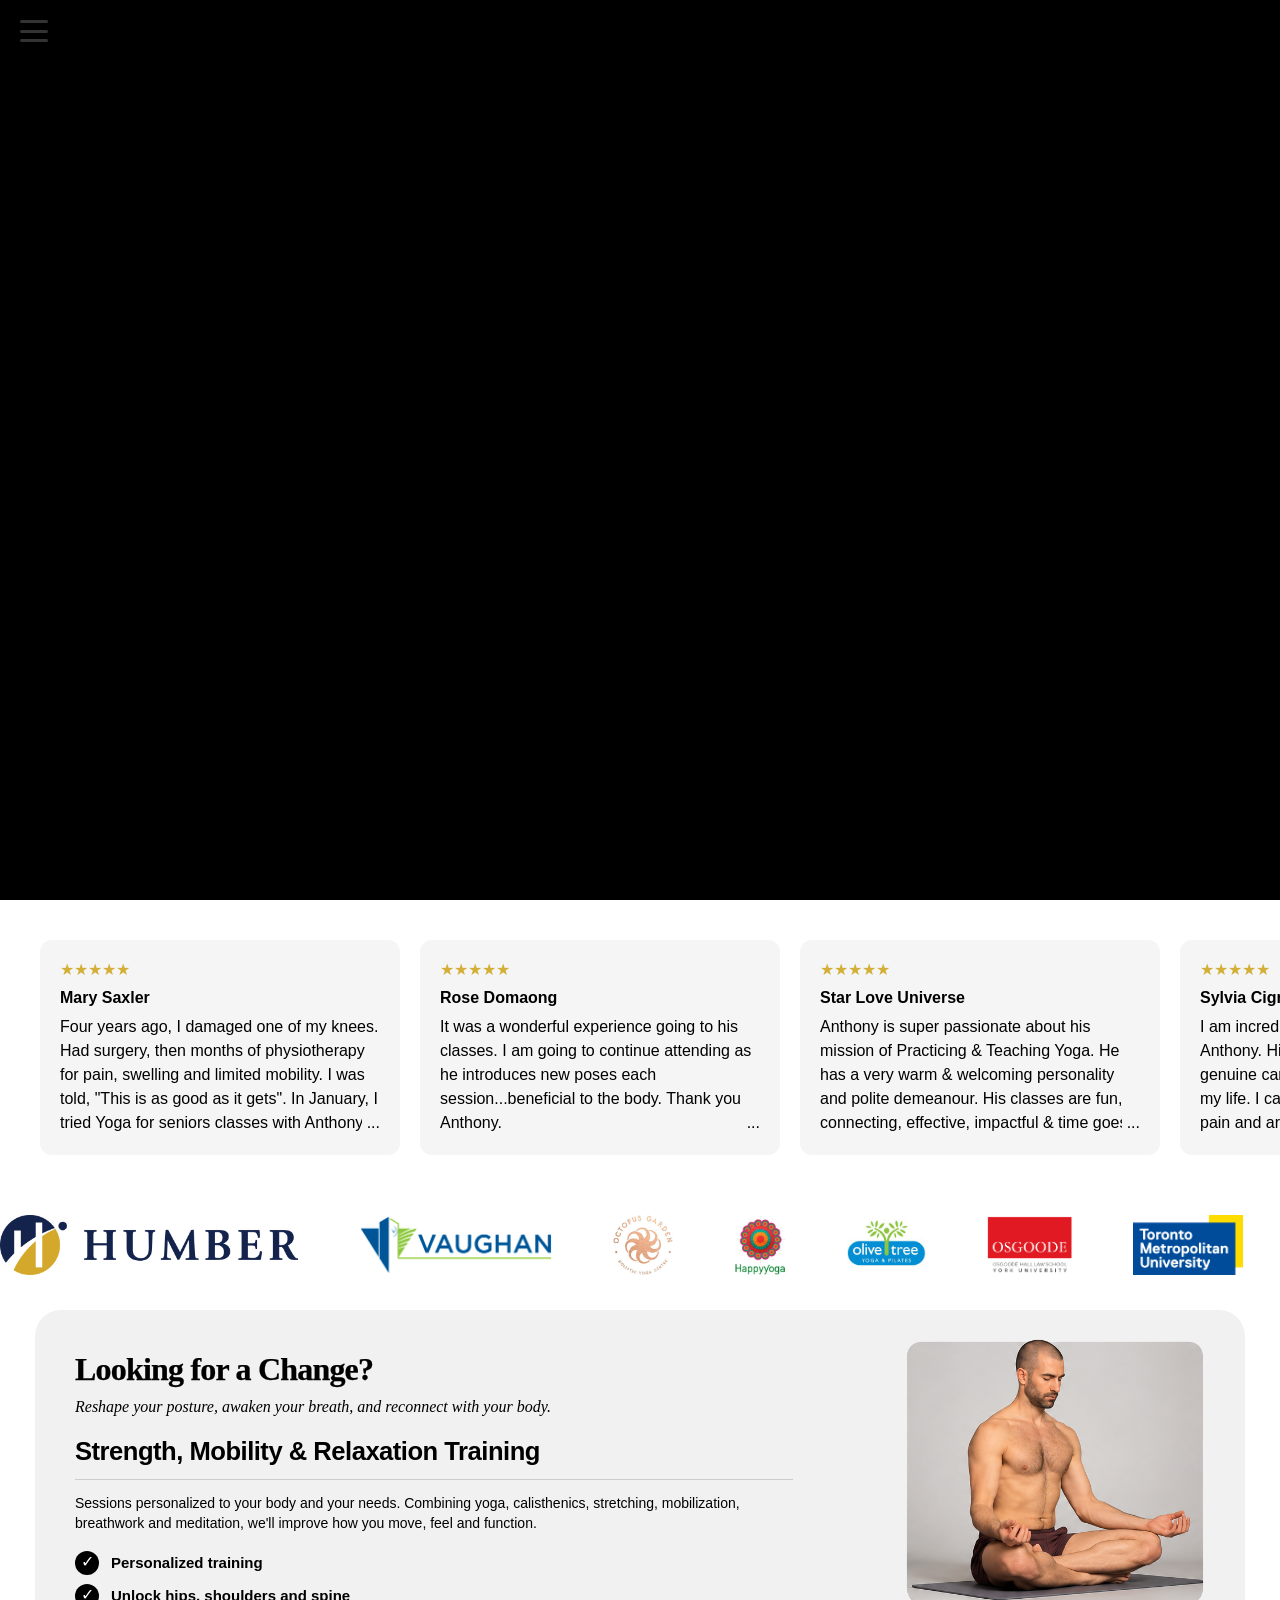
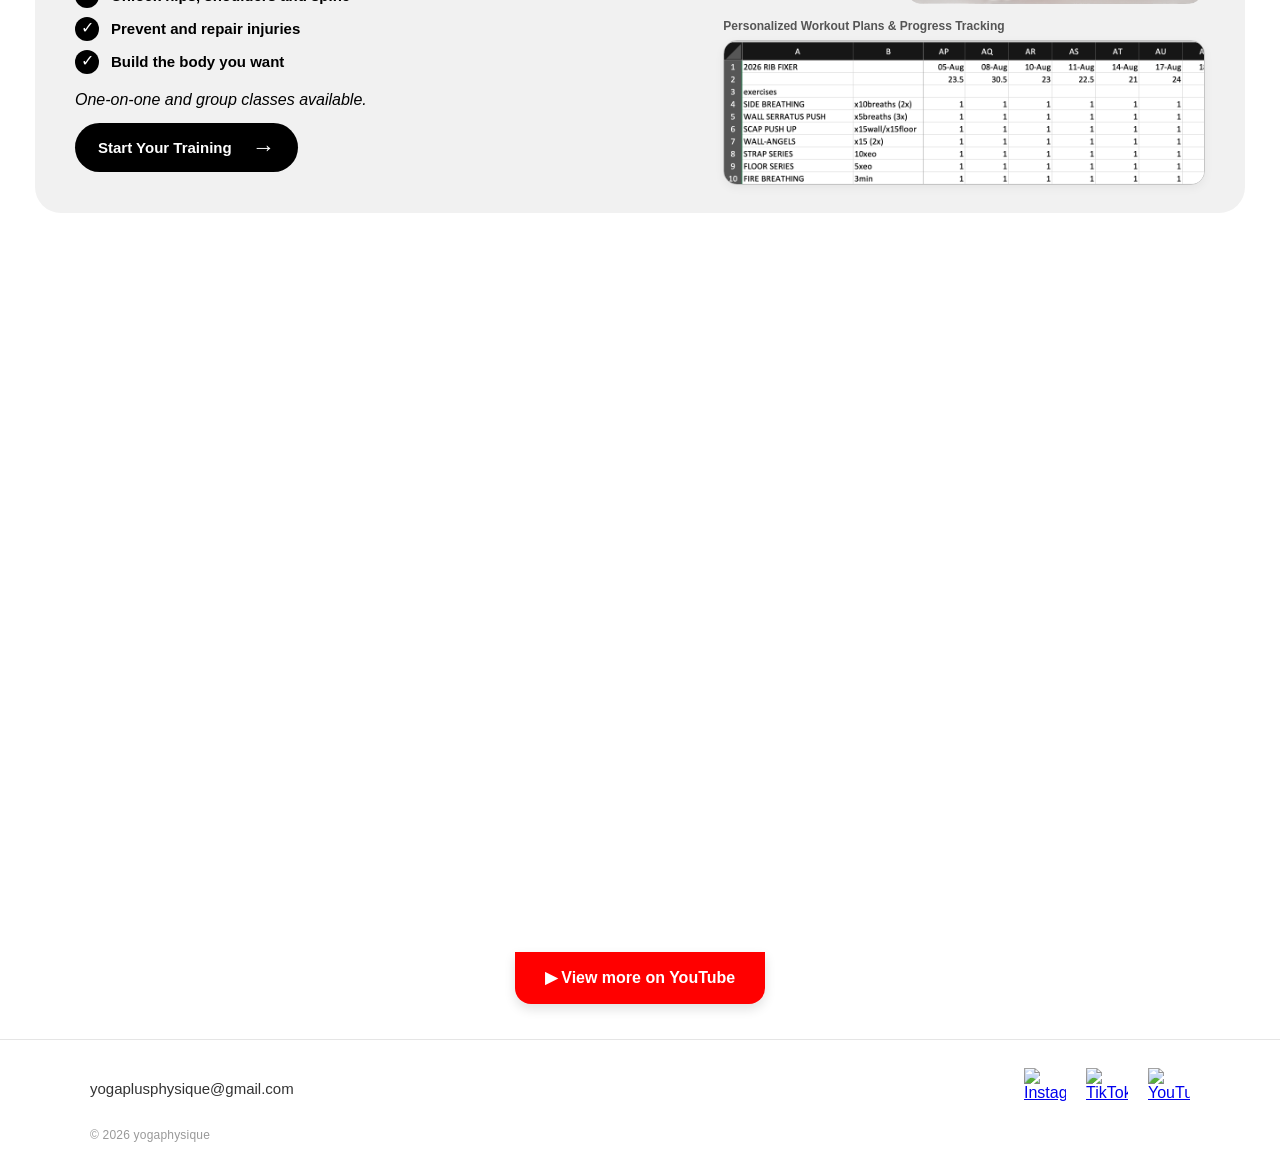
==== commit cef5f9f6: "Training Final.html" ====
--- a/index.html
+++ b/index.html
@@ -10,7 +10,7 @@
   <link rel="canonical" href="https://yogaphysique.github.io/">
 
   <link rel="icon" type="image/png" href="plus.png?v=11">
-  <link rel="stylesheet" href="styles.css?v=60">
+  <link rel="stylesheet" href="styles.css?v=61">
 </head>
 
 <body>
@@ -161,7 +161,7 @@
 
         <p class="training-description">
           Sessions personalized to your body and your needs.
-          Combining yoga, calisthenics, stretching, mobility work,
+          Combining yoga, calisthenics, stretching, mobilization,
           breathwork and meditation, we'll improve how you move,
           feel and function.
         </p>
@@ -176,7 +176,7 @@
 
           <li>
             <span class="check-icon">✓</span>
-            <span>Full access to hips, shoulders and spine</span>
+            <span>Unlock hips, shoulders and spine</span>
           </li>
 
           <li>
--- a/styles.css
+++ b/styles.css
@@ -193,6 +193,8 @@
 
   margin: 0 0 8px;
   letter-spacing: -0.8px;
+
+  -webkit-text-stroke: 0.25px currentColor;
 }
 
 .training-intro {
@@ -322,7 +324,7 @@
 .training-visuals {
   display: flex;
   flex-direction: column;
-  align-items: center;
+  align-items: flex-end;
   justify-content: center;
 
   gap: 14px;
@@ -332,6 +334,7 @@
 .training-photo {
   width: 100%;
   max-width: 300px;
+  align-self: flex-end;
 }
 
 .training-photo img {
@@ -341,10 +344,24 @@
 }
 
 
-/* WORKOUT SPREADSHEET */
+/* WORKOUT TRACKER */
+.training-tracker {
+  width: calc(100% + 100px);
+  max-width: 500px;
+  align-self: flex-end;
+}
+
+.training-tracker-label {
+  font-size: 12px;
+  font-weight: 600;
+  color: #555;
+
+  text-align: left;
+  margin: 0 0 7px;
+}
+
 .training-spreadsheet {
   width: 100%;
-  max-width: 375px;
   height: 145px;
 
   overflow: hidden;
@@ -354,12 +371,14 @@
 
   background: white;
   box-shadow: 0 3px 10px rgba(0,0,0,0.05);
+
+  box-sizing: border-box;
 }
 
 .training-spreadsheet img {
   display: block;
 
-  width: 155%;
+  width: 125%;
   max-width: none;
   height: auto;
 
@@ -527,8 +546,12 @@
     max-width: 260px;
   }
 
+  .training-tracker {
+    width: calc(100% + 50px);
+    max-width: 430px;
+  }
+
   .training-spreadsheet {
-    max-width: 330px;
     height: 125px;
   }
 
@@ -567,79 +590,146 @@
 
   /* TRAINING MOBILE */
   .training-section {
-    padding: 12px 12px 18px;
+    padding: 10px 10px 14px;
   }
 
   .training-box {
     display: flex;
     flex-direction: column;
 
-    gap: 20px;
-
-    padding: 23px 20px;
-
-    border-radius: 20px;
+    gap: 14px;
+
+    padding: 17px 17px 18px;
+
+    border-radius: 18px;
+  }
+
+  .training-content {
+    width: 100%;
   }
 
   .training-headline {
-    font-size: 29px;
+    font-size: 25px;
+    line-height: 1.15;
     letter-spacing: -0.5px;
+
+    margin-bottom: 7px;
   }
 
   .training-intro {
-    font-size: 16px;
-    margin-bottom: 18px;
+    font-size: 14px;
+    line-height: 1.35;
+
+    margin-bottom: 15px;
   }
 
   .training-title {
-    font-size: 24px;
-    margin-bottom: 12px;
+    font-size: 21px;
+    line-height: 1.2;
+
+    margin-bottom: 10px;
+
+    text-align: center;
+  }
+
+  .training-divider {
+    margin-bottom: 11px;
   }
 
   .training-description {
+    font-size: 13px;
+    line-height: 1.4;
+
+    margin-bottom: 14px;
+  }
+
+  .training-benefits {
+    gap: 8px;
+    margin-bottom: 14px;
+  }
+
+  .training-benefits li {
+    font-size: 13px;
+    line-height: 1.25;
+    gap: 9px;
+  }
+
+  .check-icon {
+    flex: 0 0 22px;
+
+    width: 22px;
+    height: 22px;
+
     font-size: 14px;
-    margin-bottom: 18px;
-  }
-
-  .training-benefits {
-    gap: 11px;
-    margin-bottom: 18px;
-  }
-
-  .training-benefits li {
+  }
+
+  .training-availability {
+    font-size: 13px;
+    line-height: 1.3;
+
+    text-align: center;
+
+    margin-bottom: 11px;
+  }
+
+  .training-button {
+    display: flex;
+    width: fit-content;
+
+    margin: 0 auto;
+
     font-size: 14px;
-    gap: 10px;
-  }
-
-  .check-icon {
-    flex: 0 0 23px;
-    width: 23px;
-    height: 23px;
-    font-size: 15px;
-  }
-
-  .training-availability {
-    font-size: 15px;
-  }
-
-  .training-button {
-    font-size: 15px;
-    padding: 13px 21px;
-    gap: 15px;
-  }
-
+    padding: 12px 20px;
+
+    gap: 14px;
+  }
+
+  .button-arrow {
+    font-size: 21px;
+  }
+
+
+  /* MOBILE IMAGES */
   .training-visuals {
     width: 100%;
-    gap: 14px;
+    gap: 12px;
+
+    align-items: center;
   }
 
   .training-photo {
-    max-width: 260px;
+    width: 100%;
+    max-width: 190px;
+
+    align-self: center;
+  }
+
+  .training-tracker {
+    width: 100%;
+    max-width: 340px;
+
+    align-self: center;
+  }
+
+  .training-tracker-label {
+    font-size: 11px;
+    line-height: 1.3;
+
+    text-align: center;
+    margin-bottom: 6px;
   }
 
   .training-spreadsheet {
-    max-width: 350px;
-    height: 130px;
+    width: 100%;
+    height: 100px;
+
+    border-radius: 12px;
+  }
+
+  .training-spreadsheet img {
+    width: 125%;
+    max-width: none;
+    height: auto;
   }
 
 
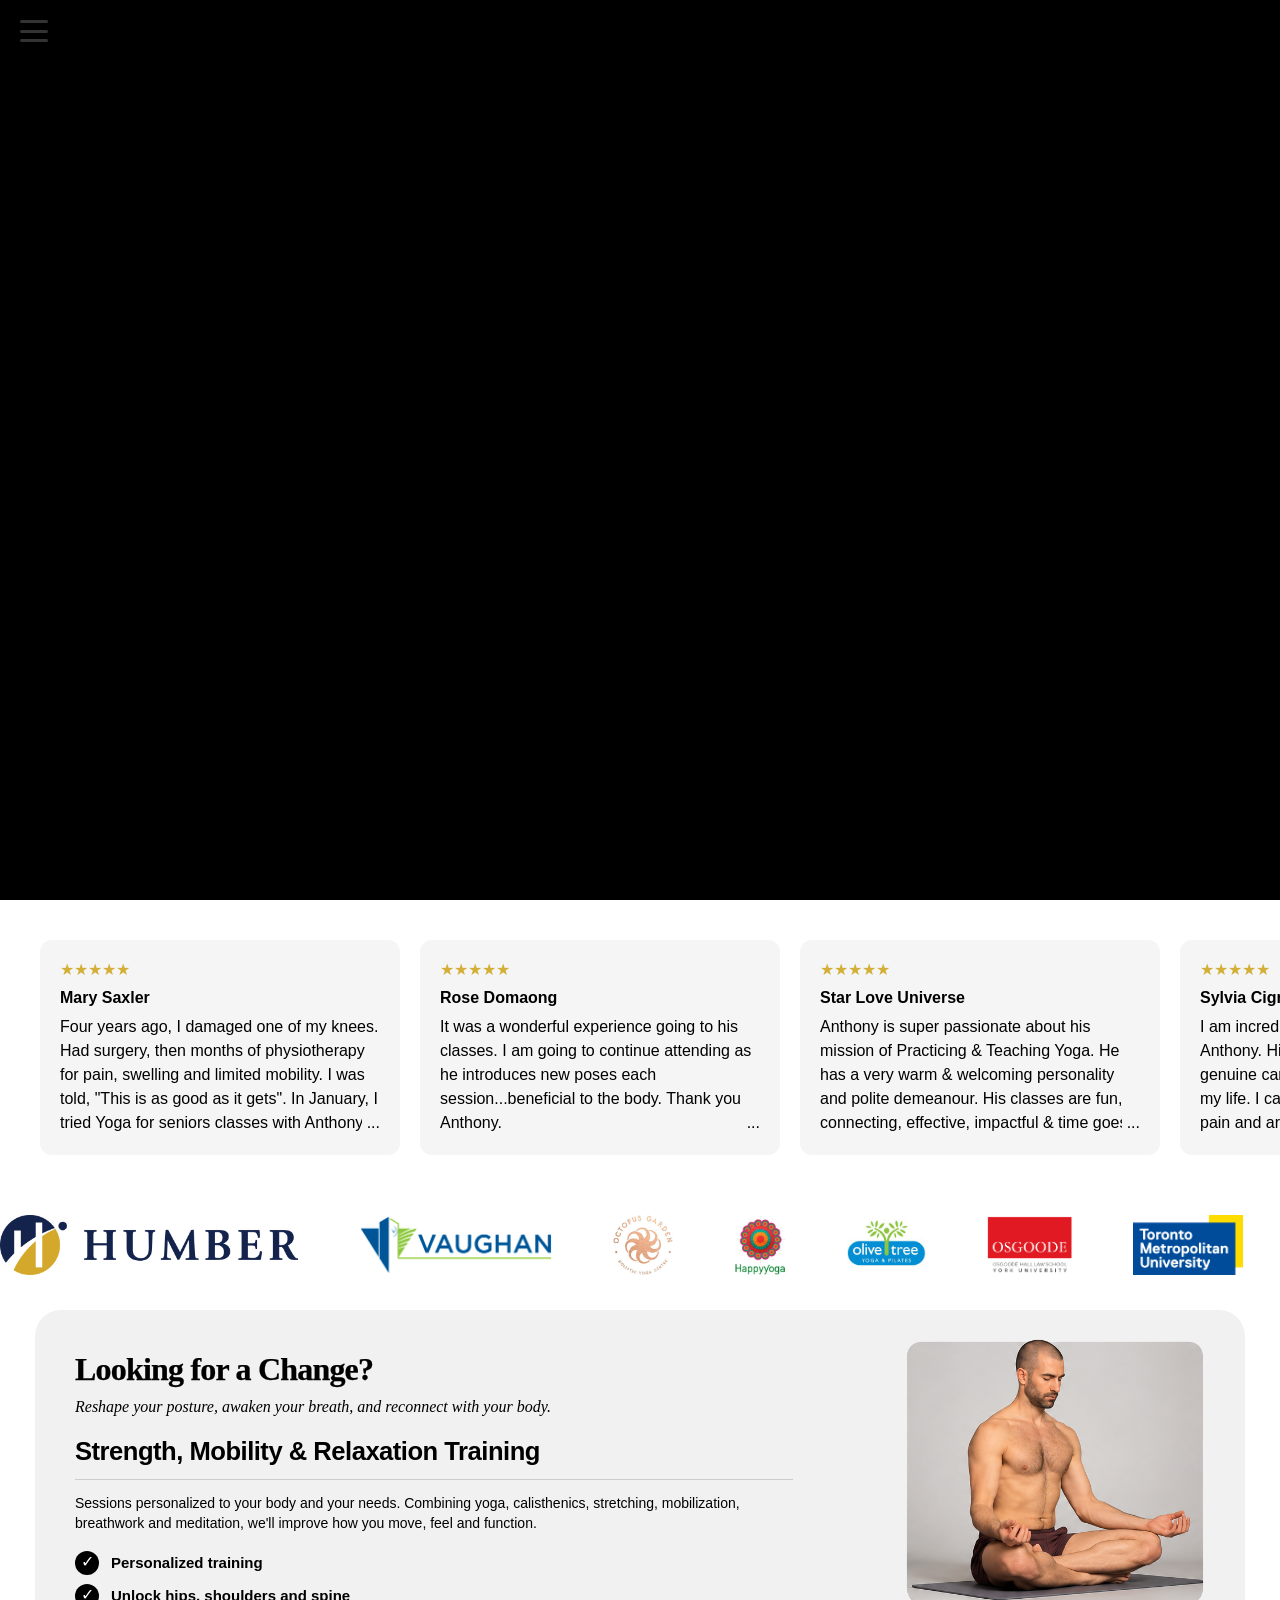
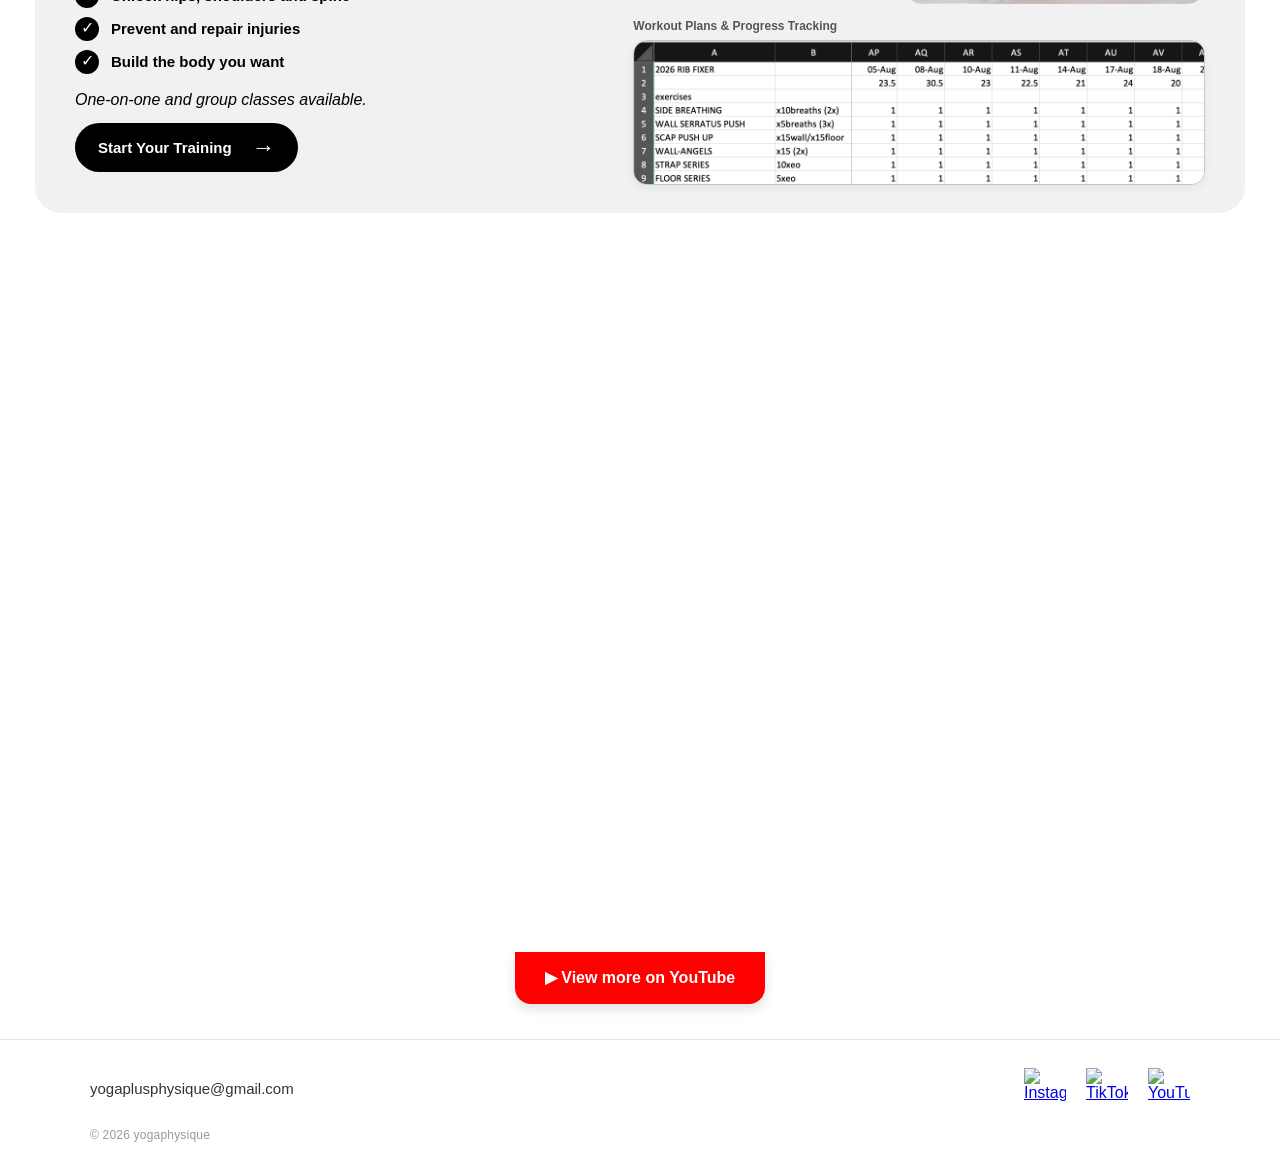
==== commit c2093b6e: "Training Complete.html" ====
--- a/index.html
+++ b/index.html
@@ -10,7 +10,7 @@
   <link rel="canonical" href="https://yogaphysique.github.io/">
 
   <link rel="icon" type="image/png" href="plus.png?v=11">
-  <link rel="stylesheet" href="styles.css?v=61">
+  <link rel="stylesheet" href="styles.css?v=62">
 </head>
 
 <body>
@@ -218,7 +218,7 @@
         <div class="training-tracker">
 
           <div class="training-tracker-label">
-            Personalized Workout Plans &amp; Progress Tracking
+            Workout Plans &amp; Progress Tracking
           </div>
 
           <div class="training-spreadsheet">
--- a/styles.css
+++ b/styles.css
@@ -346,8 +346,8 @@
 
 /* WORKOUT TRACKER */
 .training-tracker {
-  width: calc(100% + 100px);
-  max-width: 500px;
+  width: calc(100% + 190px);
+  max-width: 650px;
   align-self: flex-end;
 }
 
@@ -378,7 +378,7 @@
 .training-spreadsheet img {
   display: block;
 
-  width: 125%;
+  width: 115%;
   max-width: none;
   height: auto;
 
@@ -547,8 +547,8 @@
   }
 
   .training-tracker {
-    width: calc(100% + 50px);
-    max-width: 430px;
+    width: calc(100% + 100px);
+    max-width: 500px;
   }
 
   .training-spreadsheet {
@@ -594,18 +594,35 @@
   }
 
   .training-box {
-    display: flex;
-    flex-direction: column;
-
-    gap: 14px;
+    display: grid;
+    grid-template-columns: minmax(0, 1fr) minmax(0, 1fr);
+    column-gap: 12px;
+    row-gap: 0;
 
     padding: 17px 17px 18px;
-
     border-radius: 18px;
-  }
-
-  .training-content {
-    width: 100%;
+
+    align-items: center;
+  }
+
+  /* Allow individual elements to participate
+     directly in the mobile grid layout */
+
+  .training-content,
+  .training-visuals {
+    display: contents;
+  }
+
+  .training-headline,
+  .training-intro,
+  .training-title,
+  .training-divider,
+  .training-description,
+  .training-benefits,
+  .training-availability,
+  .training-tracker {
+    grid-column: 1 / -1;
+    min-width: 0;
   }
 
   .training-headline {
@@ -613,23 +630,26 @@
     line-height: 1.15;
     letter-spacing: -0.5px;
 
-    margin-bottom: 7px;
+    margin: 0 0 7px;
   }
 
   .training-intro {
     font-size: 14px;
     line-height: 1.35;
 
-    margin-bottom: 15px;
-  }
-
+    margin: 0 0 15px;
+  }
+
+  /* SINGLE-LINE MOBILE HEADING */
   .training-title {
-    font-size: 21px;
+    font-size: clamp(10px, 2.8vw, 13px);
     line-height: 1.2;
-
-    margin-bottom: 10px;
-
+    letter-spacing: -0.4px;
+
+    white-space: nowrap;
     text-align: center;
+
+    margin: 0 0 12px;
   }
 
   .training-divider {
@@ -640,7 +660,7 @@
     font-size: 13px;
     line-height: 1.4;
 
-    margin-bottom: 14px;
+    margin: 0 0 14px;
   }
 
   .training-benefits {
@@ -669,46 +689,64 @@
 
     text-align: center;
 
-    margin-bottom: 11px;
-  }
-
+    margin: 0 0 15px;
+  }
+
+
+  /* BUTTON LEFT, PHOTO RIGHT */
   .training-button {
-    display: flex;
-    width: fit-content;
-
-    margin: 0 auto;
-
-    font-size: 14px;
-    padding: 12px 20px;
-
-    gap: 14px;
+    grid-column: 1;
+    grid-row: auto;
+
+    display: inline-flex;
+    align-items: center;
+    justify-content: center;
+
+    width: 100%;
+    min-width: 0;
+    box-sizing: border-box;
+
+    margin: 0;
+
+    padding: 12px 8px;
+
+    font-size: clamp(11px, 2.9vw, 13px);
+    line-height: 1.2;
+
+    gap: 5px;
+    white-space: nowrap;
   }
 
   .button-arrow {
-    font-size: 21px;
-  }
-
-
-  /* MOBILE IMAGES */
-  .training-visuals {
+    font-size: 17px;
+    flex-shrink: 0;
+  }
+
+  .training-photo {
+    grid-column: 2;
+    grid-row: auto;
+
     width: 100%;
-    gap: 12px;
-
-    align-items: center;
-  }
-
-  .training-photo {
+    max-width: 175px;
+
+    justify-self: end;
+    align-self: center;
+  }
+
+  .training-photo img {
     width: 100%;
-    max-width: 190px;
-
-    align-self: center;
-  }
-
+    height: auto;
+    display: block;
+  }
+
+
+  /* MOBILE TRACKER */
   .training-tracker {
     width: 100%;
-    max-width: 340px;
-
-    align-self: center;
+    max-width: none;
+
+    margin-top: 14px;
+    justify-self: stretch;
   }
 
   .training-tracker-label {
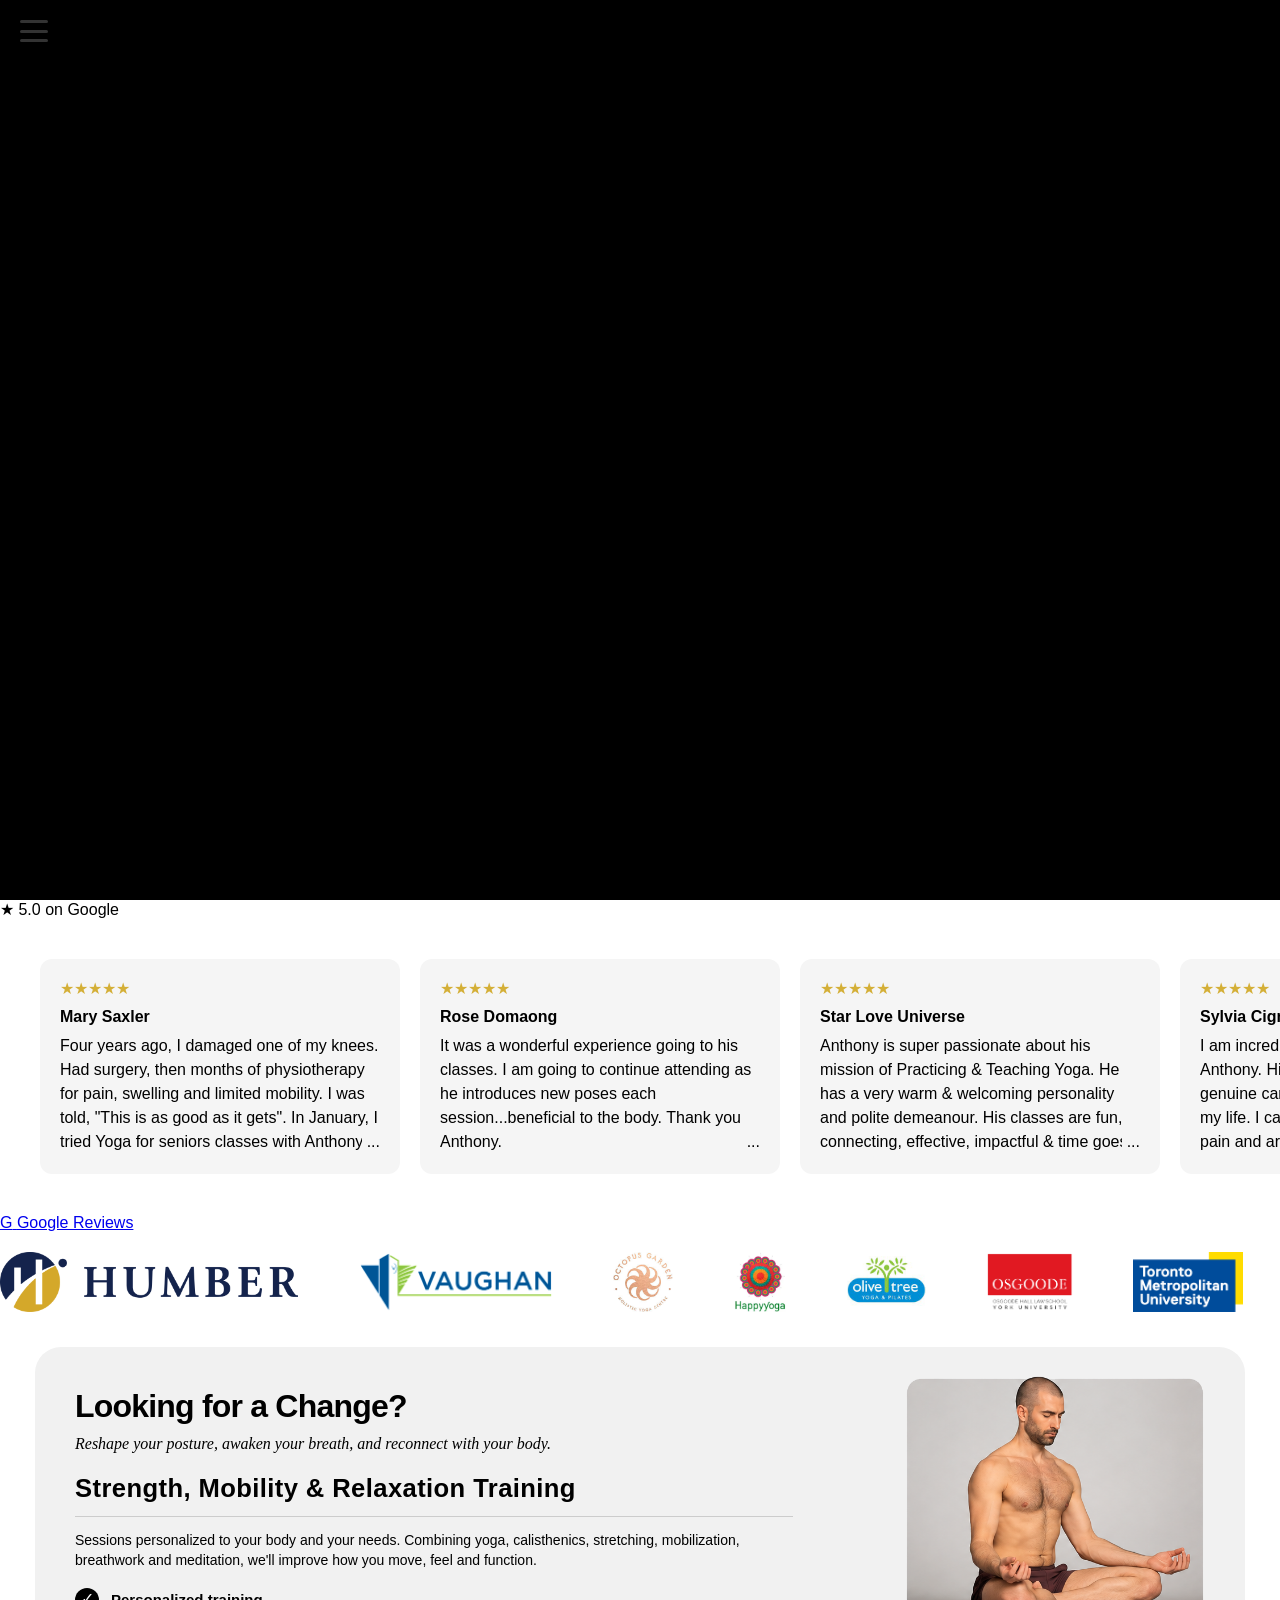
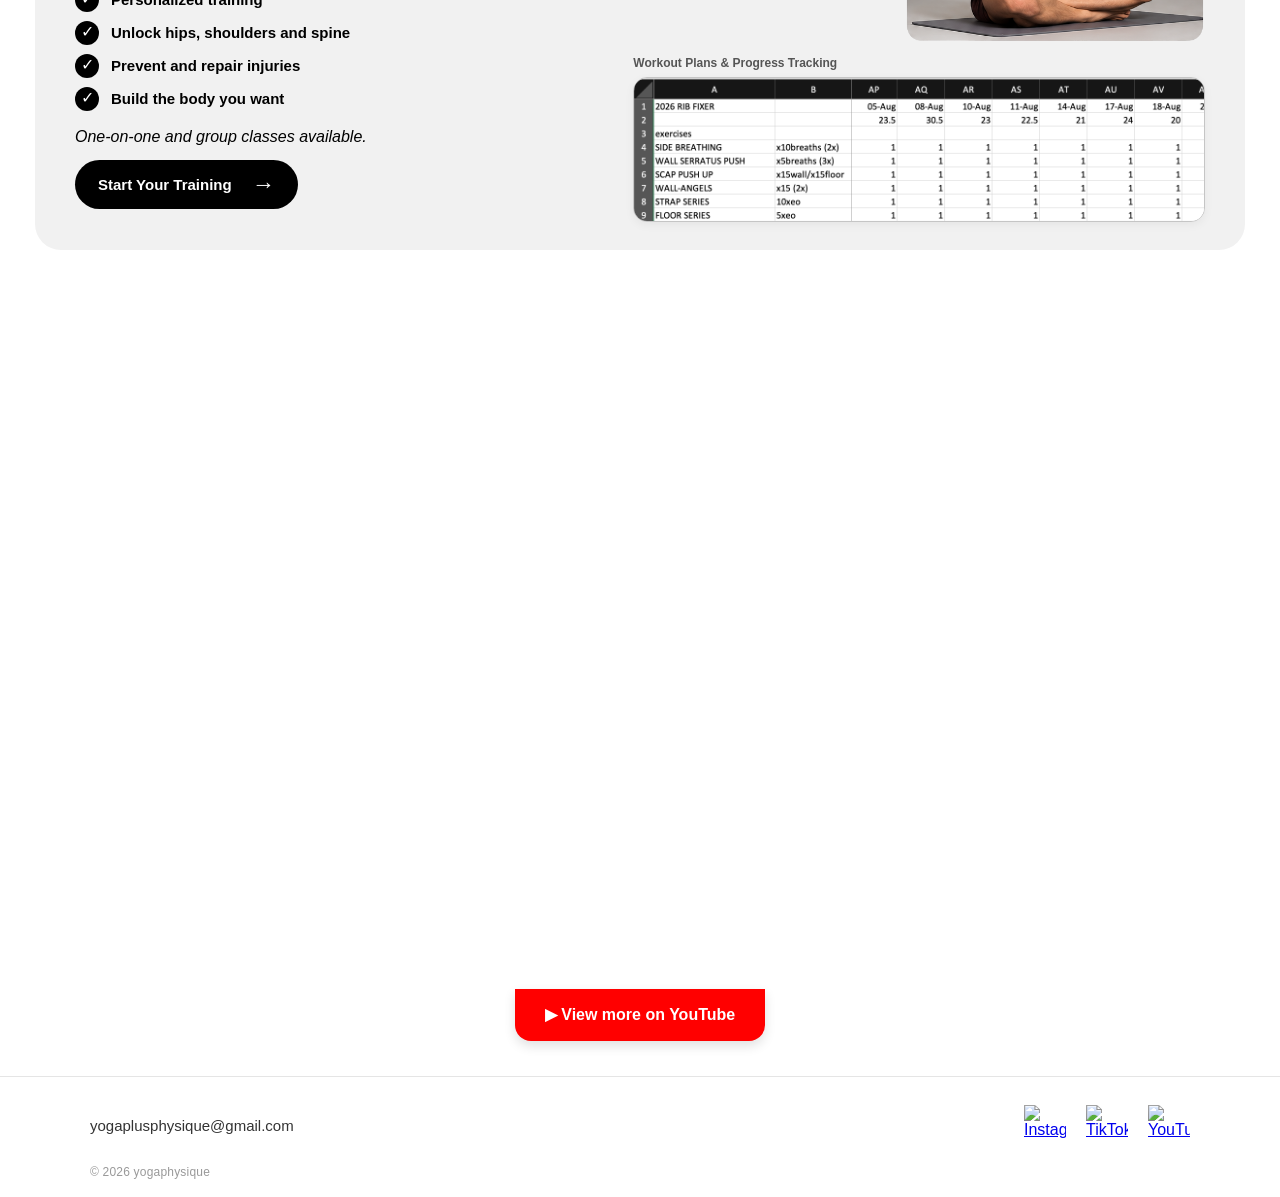
==== commit 4f8db827: "REVIEWS.html" ====
--- a/index.html
+++ b/index.html
@@ -10,7 +10,7 @@
   <link rel="canonical" href="https://yogaphysique.github.io/">
 
   <link rel="icon" type="image/png" href="plus.png?v=11">
-  <link rel="stylesheet" href="styles.css?v=62">
+  <link rel="stylesheet" href="styles.css?v=63">
 </head>
 
 <body>
@@ -37,74 +37,101 @@
     </video>
   </div>
 
-  <!-- REVIEWS -->
-  <div class="reviews" id="reviews">
-
-    <div class="review" onclick="this.classList.toggle('open')">
-      <div class="stars">★★★★★</div>
-      <div class="name">Mary Saxler</div>
-      <div class="text">
-        Four years ago, I damaged one of my knees. Had surgery, then months of physiotherapy for pain, swelling and limited mobility. I was told, "This is as good as it gets". In January, I tried Yoga for seniors classes with Anthony. By June, I could bend my knee better. I no longer have knee pain or swelling. Long walks no longer require icing the knee. These Yoga classes were a tremendously positive experience. I highly recommend Anthony as a Yoga instructor.
-      </div>
-    </div>
-
-    <div class="review" onclick="this.classList.toggle('open')">
-      <div class="stars">★★★★★</div>
-      <div class="name">Rose Domaong</div>
-      <div class="text">
-        It was a wonderful experience going to his classes. I am going to continue attending as he introduces new poses each session...beneficial to the body. Thank you Anthony.
-      </div>
-    </div>
-
-    <div class="review" onclick="this.classList.toggle('open')">
-      <div class="stars">★★★★★</div>
-      <div class="name">Star Love Universe</div>
-      <div class="text">
-        Anthony is super passionate about his mission of Practicing & Teaching Yoga. He has a very warm & welcoming personality and polite demeanour. His classes are fun, connecting, effective, impactful & time goes by so fast. 100% recommend his classes if you like Yoga
-      </div>
-    </div>
-
-    <div class="review" onclick="this.classList.toggle('open')">
-      <div class="stars">★★★★★</div>
-      <div class="name">Sylvia Cigna</div>
-      <div class="text">
-        I am incredibly grateful for my yoga teacher Anthony. His knowledge, patience, and genuine care have made such a difference in my life. I came to yoga struggling with joint pain and arthritis, and through his guidance I’ve experienced real relief, improved mobility, and a renewed sense of confidence in my body. He always offers modifications, listens carefully, and creates a supportive, safe environment. I feel stronger, more flexible, and more hopeful because of his teaching. I truly can’t recommend him enough.
-      </div>
-    </div>
-
-    <div class="review" onclick="this.classList.toggle('open')">
-      <div class="stars">★★★★★</div>
-      <div class="name">Adam V</div>
-      <div class="text">
-        I have been training with yogaphysique for 10 years. I have had the pleasure of studying with yogaphysique in studio, outdoors, and online through private and group classes. This journey has been one of fulfillment, good energy and friendship. I would highly recommend yogaphysique.
-      </div>
-    </div>
-
-    <div class="review" onclick="this.classList.toggle('open')">
-      <div class="stars">★★★★★</div>
-      <div class="name">Adriana Sforza</div>
-      <div class="text">
-        Anthony is really wonderful. He’s very patient and attentive with the class. I very much enjoy attending his yoga classes!
-      </div>
-    </div>
-
-    <div class="review" onclick="this.classList.toggle('open')">
-      <div class="stars">★★★★★</div>
-      <div class="name">Zlata M</div>
-      <div class="text">
-        Anthony creates a space where yoga feels intentional and accessible. Every class leaves me feeling stronger and more balanced. Highly recommend Yogaphysique.
-      </div>
-    </div>
-
-    <div class="review" onclick="this.classList.toggle('open')">
-      <div class="stars">★★★★★</div>
-      <div class="name">Tessa Shelvey</div>
-      <div class="text">
-        I really enjoyed the yoga class. I can feel my flexibility improving each week and feel very relaxed and calmer afterwards.
-      </div>
-    </div>
-
-  </div>
+  <!-- REVIEWS SECTION -->
+  <section class="reviews-section" id="reviews">
+
+    <!-- GOOGLE RATING -->
+    <div class="google-rating">
+      <span class="google-rating-star">★</span>
+      <span class="google-rating-text">5.0 on Google</span>
+    </div>
+
+    <!-- EXISTING REVIEWS -->
+    <div class="reviews">
+
+      <div class="review" onclick="this.classList.toggle('open')">
+        <div class="stars">★★★★★</div>
+        <div class="name">Mary Saxler</div>
+        <div class="text">
+          Four years ago, I damaged one of my knees. Had surgery, then months of physiotherapy for pain, swelling and limited mobility. I was told, "This is as good as it gets". In January, I tried Yoga for seniors classes with Anthony. By June, I could bend my knee better. I no longer have knee pain or swelling. Long walks no longer require icing the knee. These Yoga classes were a tremendously positive experience. I highly recommend Anthony as a Yoga instructor.
+        </div>
+      </div>
+
+      <div class="review" onclick="this.classList.toggle('open')">
+        <div class="stars">★★★★★</div>
+        <div class="name">Rose Domaong</div>
+        <div class="text">
+          It was a wonderful experience going to his classes. I am going to continue attending as he introduces new poses each session...beneficial to the body. Thank you Anthony.
+        </div>
+      </div>
+
+      <div class="review" onclick="this.classList.toggle('open')">
+        <div class="stars">★★★★★</div>
+        <div class="name">Star Love Universe</div>
+        <div class="text">
+          Anthony is super passionate about his mission of Practicing & Teaching Yoga. He has a very warm & welcoming personality and polite demeanour. His classes are fun, connecting, effective, impactful & time goes by so fast. 100% recommend his classes if you like Yoga
+        </div>
+      </div>
+
+      <div class="review" onclick="this.classList.toggle('open')">
+        <div class="stars">★★★★★</div>
+        <div class="name">Sylvia Cigna</div>
+        <div class="text">
+          I am incredibly grateful for my yoga teacher Anthony. His knowledge, patience, and genuine care have made such a difference in my life. I came to yoga struggling with joint pain and arthritis, and through his guidance I’ve experienced real relief, improved mobility, and a renewed sense of confidence in my body. He always offers modifications, listens carefully, and creates a supportive, safe environment. I feel stronger, more flexible, and more hopeful because of his teaching. I truly can’t recommend him enough.
+        </div>
+      </div>
+
+      <div class="review" onclick="this.classList.toggle('open')">
+        <div class="stars">★★★★★</div>
+        <div class="name">Adam V</div>
+        <div class="text">
+          I have been training with yogaphysique for 10 years. I have had the pleasure of studying with yogaphysique in studio, outdoors, and online through private and group classes. This journey has been one of fulfillment, good energy and friendship. I would highly recommend yogaphysique.
+        </div>
+      </div>
+
+      <div class="review" onclick="this.classList.toggle('open')">
+        <div class="stars">★★★★★</div>
+        <div class="name">Adriana Sforza</div>
+        <div class="text">
+          Anthony is really wonderful. He’s very patient and attentive with the class. I very much enjoy attending his yoga classes!
+        </div>
+      </div>
+
+      <div class="review" onclick="this.classList.toggle('open')">
+        <div class="stars">★★★★★</div>
+        <div class="name">Zlata M</div>
+        <div class="text">
+          Anthony creates a space where yoga feels intentional and accessible. Every class leaves me feeling stronger and more balanced. Highly recommend Yogaphysique.
+        </div>
+      </div>
+
+      <div class="review" onclick="this.classList.toggle('open')">
+        <div class="stars">★★★★★</div>
+        <div class="name">Tessa Shelvey</div>
+        <div class="text">
+          I really enjoyed the yoga class. I can feel my flexibility improving each week and feel very relaxed and calmer afterwards.
+        </div>
+      </div>
+
+    </div>
+
+    <!-- GOOGLE REVIEWS LINK -->
+    <a
+      href="https://www.google.com/maps/search/?api=1&amp;query=yogaphysique"
+      target="_blank"
+      rel="noopener noreferrer"
+      class="google-reviews-link"
+      aria-label="Find yogaphysique reviews on Google Maps">
+
+      <span class="google-g-logo" aria-hidden="true">G</span>
+
+      <span class="google-reviews-text">
+        Google Reviews
+      </span>
+
+    </a>
+
+  </section>
 
   <!-- COLLABORATORS -->
   <div class="logos" id="collaborators">
--- a/styles.css
+++ b/styles.css
@@ -186,15 +186,15 @@
 }
 
 .training-headline {
-  font-family: Georgia, 'Times New Roman', serif;
+  font-family: -apple-system, BlinkMacSystemFont,
+               'Helvetica Neue', Arial, sans-serif;
+
   font-size: clamp(27px, 2.5vw, 35px);
   line-height: 1.15;
-  font-weight: 700;
+  font-weight: 800;
 
   margin: 0 0 8px;
   letter-spacing: -0.8px;
-
-  -webkit-text-stroke: 0.25px currentColor;
 }
 
 .training-intro {
@@ -214,7 +214,7 @@
   font-weight: 700;
 
   margin: 0 0 12px;
-  letter-spacing: -0.5px;
+  letter-spacing: 0.4px;
 }
 
 .training-divider {
@@ -595,7 +595,7 @@
 
   .training-box {
     display: grid;
-    grid-template-columns: minmax(0, 1fr) minmax(0, 1fr);
+    grid-template-columns: minmax(0, 1.05fr) minmax(0, 0.95fr);
     column-gap: 12px;
     row-gap: 0;
 
@@ -605,9 +605,7 @@
     align-items: center;
   }
 
-  /* Allow individual elements to participate
-     directly in the mobile grid layout */
-
+  /* FLATTEN WRAPPERS FOR MOBILE GRID */
   .training-content,
   .training-visuals {
     display: contents;
@@ -619,13 +617,16 @@
   .training-divider,
   .training-description,
   .training-benefits,
-  .training-availability,
   .training-tracker {
     grid-column: 1 / -1;
     min-width: 0;
   }
 
+
+  /* MOBILE HEADLINE */
   .training-headline {
+    grid-row: 1;
+
     font-size: 25px;
     line-height: 1.15;
     letter-spacing: -0.5px;
@@ -634,17 +635,22 @@
   }
 
   .training-intro {
+    grid-row: 2;
+
     font-size: 14px;
     line-height: 1.35;
 
     margin: 0 0 15px;
   }
 
-  /* SINGLE-LINE MOBILE HEADING */
+
+  /* MOBILE SERVICE HEADING */
   .training-title {
-    font-size: clamp(10px, 2.8vw, 13px);
+    grid-row: 3;
+
+    font-size: clamp(12px, 3.5vw, 15px);
     line-height: 1.2;
-    letter-spacing: -0.4px;
+    letter-spacing: -0.55px;
 
     white-space: nowrap;
     text-align: center;
@@ -653,19 +659,26 @@
   }
 
   .training-divider {
+    grid-row: 4;
     margin-bottom: 11px;
   }
 
   .training-description {
+    grid-row: 5;
+
     font-size: 13px;
     line-height: 1.4;
 
     margin: 0 0 14px;
   }
 
+
+  /* MOBILE BENEFITS */
   .training-benefits {
+    grid-row: 6;
+
     gap: 8px;
-    margin-bottom: 14px;
+    margin-bottom: 16px;
   }
 
   .training-benefits li {
@@ -683,20 +696,11 @@
     font-size: 14px;
   }
 
-  .training-availability {
-    font-size: 13px;
-    line-height: 1.3;
-
-    text-align: center;
-
-    margin: 0 0 15px;
-  }
-
-
-  /* BUTTON LEFT, PHOTO RIGHT */
+
+  /* MOBILE BUTTON — LEFT */
   .training-button {
     grid-column: 1;
-    grid-row: auto;
+    grid-row: 7;
 
     display: inline-flex;
     align-items: center;
@@ -708,13 +712,15 @@
 
     margin: 0;
 
-    padding: 12px 8px;
-
-    font-size: clamp(11px, 2.9vw, 13px);
+    padding: 12px 7px;
+
+    font-size: clamp(10px, 2.8vw, 13px);
     line-height: 1.2;
 
     gap: 5px;
     white-space: nowrap;
+
+    align-self: end;
   }
 
   .button-arrow {
@@ -722,12 +728,29 @@
     flex-shrink: 0;
   }
 
+
+  /* AVAILABILITY — DIRECTLY BELOW BUTTON */
+  .training-availability {
+    grid-column: 1;
+    grid-row: 8;
+
+    font-size: 11px;
+    line-height: 1.35;
+
+    text-align: center;
+
+    margin: 8px 0 0;
+    align-self: start;
+  }
+
+
+  /* MEDITATION PHOTO — RIGHT */
   .training-photo {
     grid-column: 2;
-    grid-row: auto;
+    grid-row: 7 / span 2;
 
     width: 100%;
-    max-width: 175px;
+    max-width: 150px;
 
     justify-self: end;
     align-self: center;
@@ -740,13 +763,17 @@
   }
 
 
-  /* MOBILE TRACKER */
+  /* MOBILE TRACKER — FULL WIDTH BELOW */
   .training-tracker {
+    grid-column: 1 / -1;
+    grid-row: 9;
+
     width: 100%;
     max-width: none;
 
-    margin-top: 14px;
+    margin-top: 15px;
     justify-self: stretch;
+    align-self: stretch;
   }
 
   .training-tracker-label {
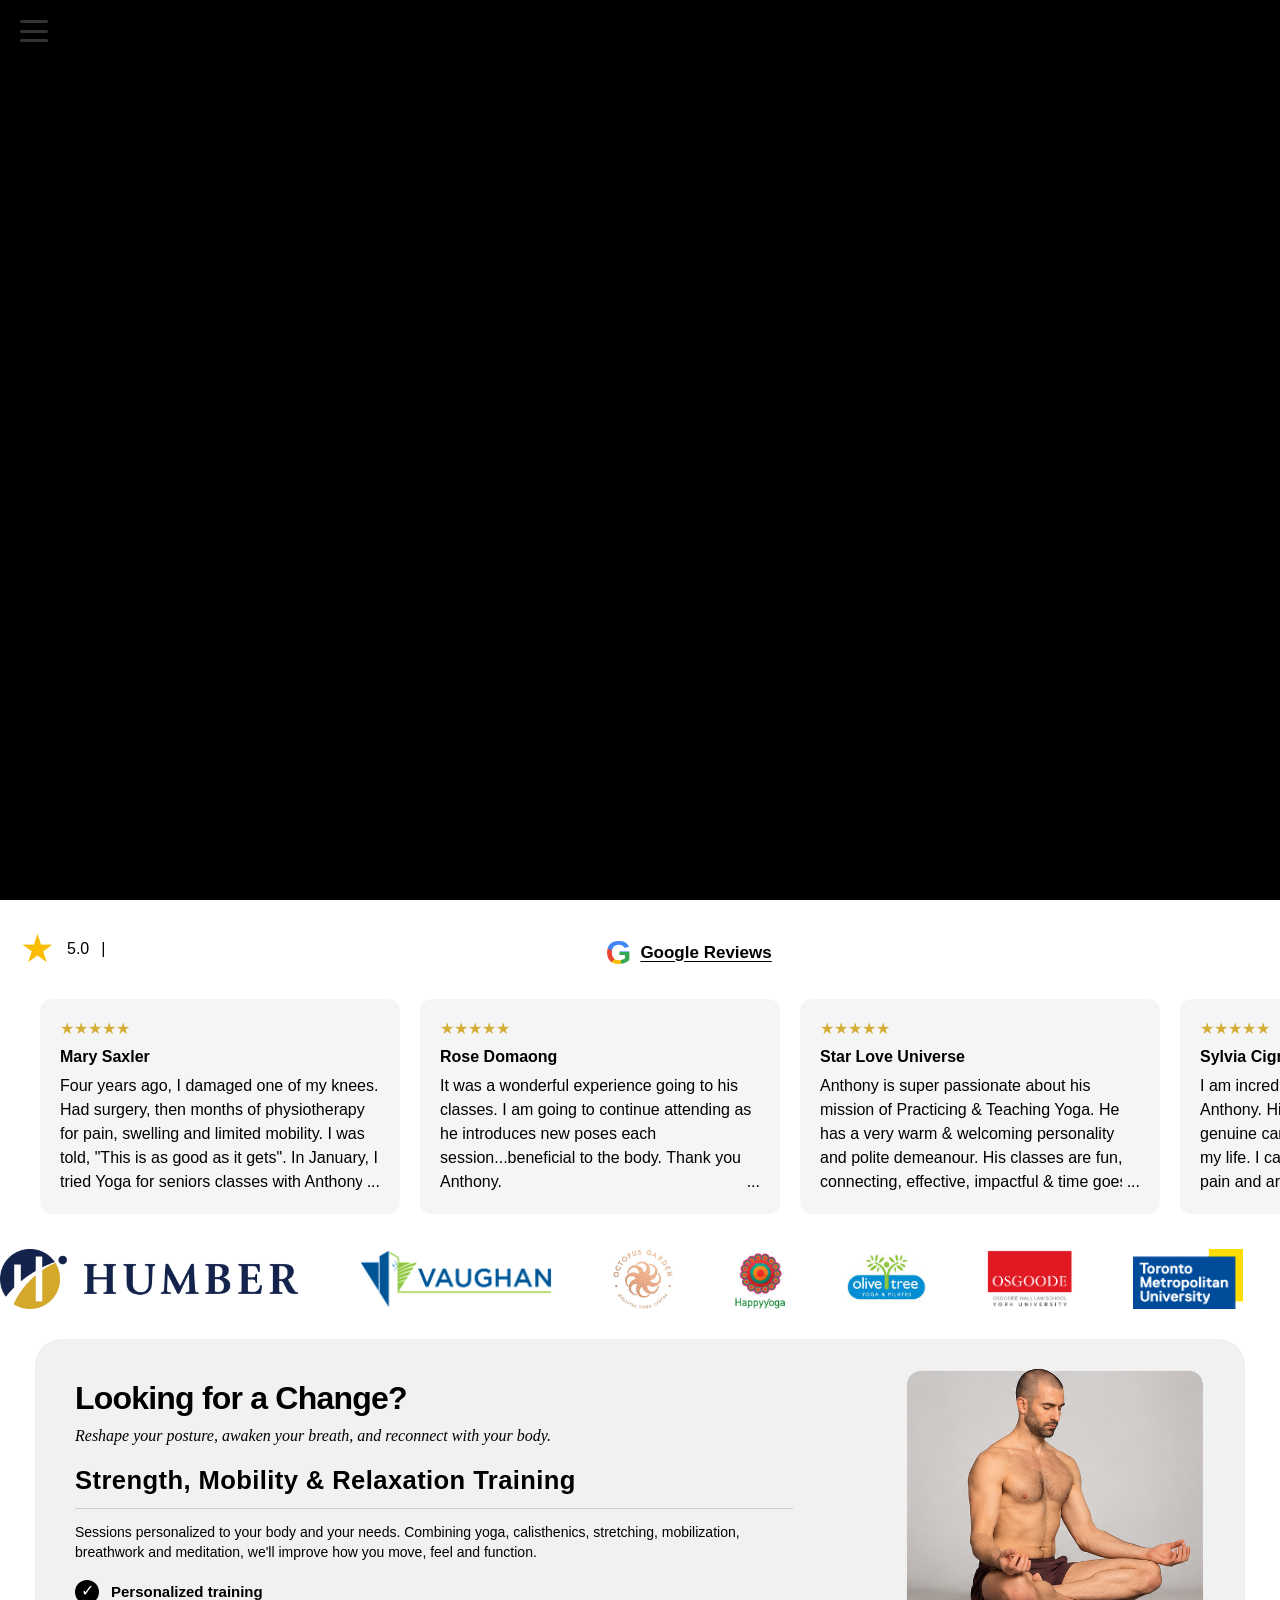
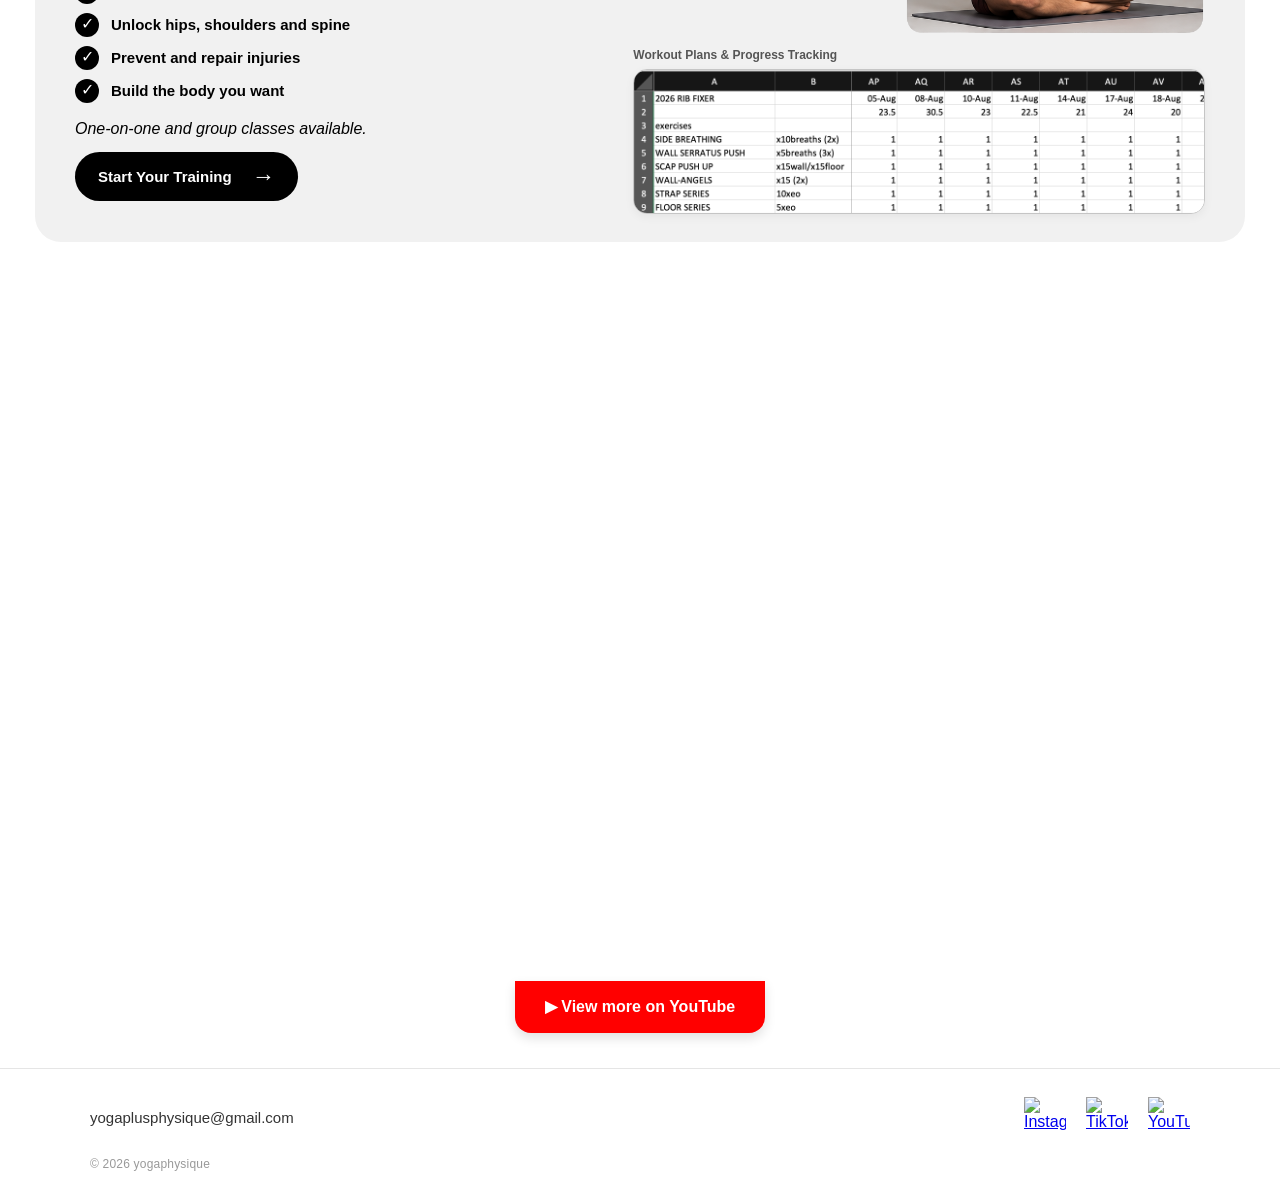
==== commit 48d647e9: "Reviews 2.html" ====
--- a/index.html
+++ b/index.html
@@ -10,7 +10,7 @@
   <link rel="canonical" href="https://yogaphysique.github.io/">
 
   <link rel="icon" type="image/png" href="plus.png?v=11">
-  <link rel="stylesheet" href="styles.css?v=63">
+  <link rel="stylesheet" href="styles.css?v=64">
 </head>
 
 <body>
@@ -40,10 +40,30 @@
   <!-- REVIEWS SECTION -->
   <section class="reviews-section" id="reviews">
 
-    <!-- GOOGLE RATING -->
+    <!-- GOOGLE RATING AND LINK -->
     <div class="google-rating">
+
       <span class="google-rating-star">★</span>
-      <span class="google-rating-text">5.0 on Google</span>
+
+      <span class="google-rating-score">5.0</span>
+
+      <span class="google-rating-separator">|</span>
+
+      <a
+        href="https://www.google.com/maps/search/?api=1&amp;query=yogaphysique"
+        target="_blank"
+        rel="noopener noreferrer"
+        class="google-reviews-link"
+        aria-label="Find yogaphysique reviews on Google Maps">
+
+        <span class="google-g-logo" aria-hidden="true">G</span>
+
+        <span class="google-reviews-text">
+          Google Reviews
+        </span>
+
+      </a>
+
     </div>
 
     <!-- EXISTING REVIEWS -->
@@ -114,22 +134,6 @@
       </div>
 
     </div>
-
-    <!-- GOOGLE REVIEWS LINK -->
-    <a
-      href="https://www.google.com/maps/search/?api=1&amp;query=yogaphysique"
-      target="_blank"
-      rel="noopener noreferrer"
-      class="google-reviews-link"
-      aria-label="Find yogaphysique reviews on Google Maps">
-
-      <span class="google-g-logo" aria-hidden="true">G</span>
-
-      <span class="google-reviews-text">
-        Google Reviews
-      </span>
-
-    </a>
 
   </section>
 
--- a/styles.css
+++ b/styles.css
@@ -70,11 +70,46 @@
 }
 
 
+/* REVIEWS SECTION */
+.reviews-section {
+  padding: 23px 0 5px;
+  background: #fff;
+}
+
+
+/* GOOGLE RATING */
+.google-rating {
+  display: flex;
+  align-items: center;
+  justify-content: center;
+
+  gap: 12px;
+  margin: 0 20px 15px;
+
+  font-family: Arial, Helvetica, sans-serif;
+}
+
+.google-rating-star {
+  color: #fbbc04;
+  font-size: 39px;
+  line-height: 1;
+}
+
+.google-rating-text {
+  font-size: 27px;
+  font-weight: 700;
+  letter-spacing: -0.5px;
+  color: #000;
+}
+
+
 /* REVIEWS */
 .reviews {
   display: flex;
   gap: 20px;
-  padding: 40px;
+
+  padding: 10px 40px 15px;
+
   overflow-x: auto;
 }
 
@@ -121,10 +156,60 @@
 }
 
 
+/* GOOGLE REVIEWS LINK */
+.google-reviews-link {
+  display: flex;
+  align-items: center;
+  justify-content: center;
+
+  width: fit-content;
+
+  gap: 9px;
+  margin: 13px auto 5px;
+
+  color: #000;
+  text-decoration: none;
+
+  transition: opacity 0.2s ease;
+}
+
+.google-reviews-link:hover {
+  opacity: 0.7;
+}
+
+.google-g-logo {
+  display: inline-block;
+
+  font-family: Arial, Helvetica, sans-serif;
+  font-size: 33px;
+  font-weight: 800;
+  line-height: 1;
+
+  background: conic-gradient(
+    #4285f4 0deg 85deg,
+    #34a853 85deg 165deg,
+    #fbbc05 165deg 215deg,
+    #ea4335 215deg 290deg,
+    #4285f4 290deg 360deg
+  );
+
+  -webkit-background-clip: text;
+  background-clip: text;
+  color: transparent;
+}
+
+.google-reviews-text {
+  font-size: 17px;
+  font-weight: 600;
+  text-decoration: underline;
+  text-underline-offset: 3px;
+}
+
+
 /* LOGOS */
 .logos {
   overflow: hidden;
-  padding: 20px 0;
+  padding: 15px 0;
   background: white;
 }
 
@@ -571,20 +656,55 @@
     height: auto;
   }
 
+
+  /* REVIEWS MOBILE */
+  .reviews-section {
+    padding: 17px 0 3px;
+  }
+
+  .google-rating {
+    gap: 8px;
+    margin: 0 12px 10px;
+  }
+
+  .google-rating-star {
+    font-size: 29px;
+  }
+
+  .google-rating-text {
+    font-size: 19px;
+    letter-spacing: -0.3px;
+  }
+
   .reviews {
-    padding: 20px;
+    padding: 10px 20px 12px;
   }
 
   .review {
     flex: 0 0 85%;
   }
 
+  .google-reviews-link {
+    gap: 7px;
+    margin: 10px auto 4px;
+  }
+
+  .google-g-logo {
+    font-size: 26px;
+  }
+
+  .google-reviews-text {
+    font-size: 15px;
+  }
+
+
+  /* LOGOS MOBILE */
   .logo-set img {
     height: 45px;
   }
 
   .logos {
-    padding: 18px 0;
+    padding: 12px 0;
   }
 
 
